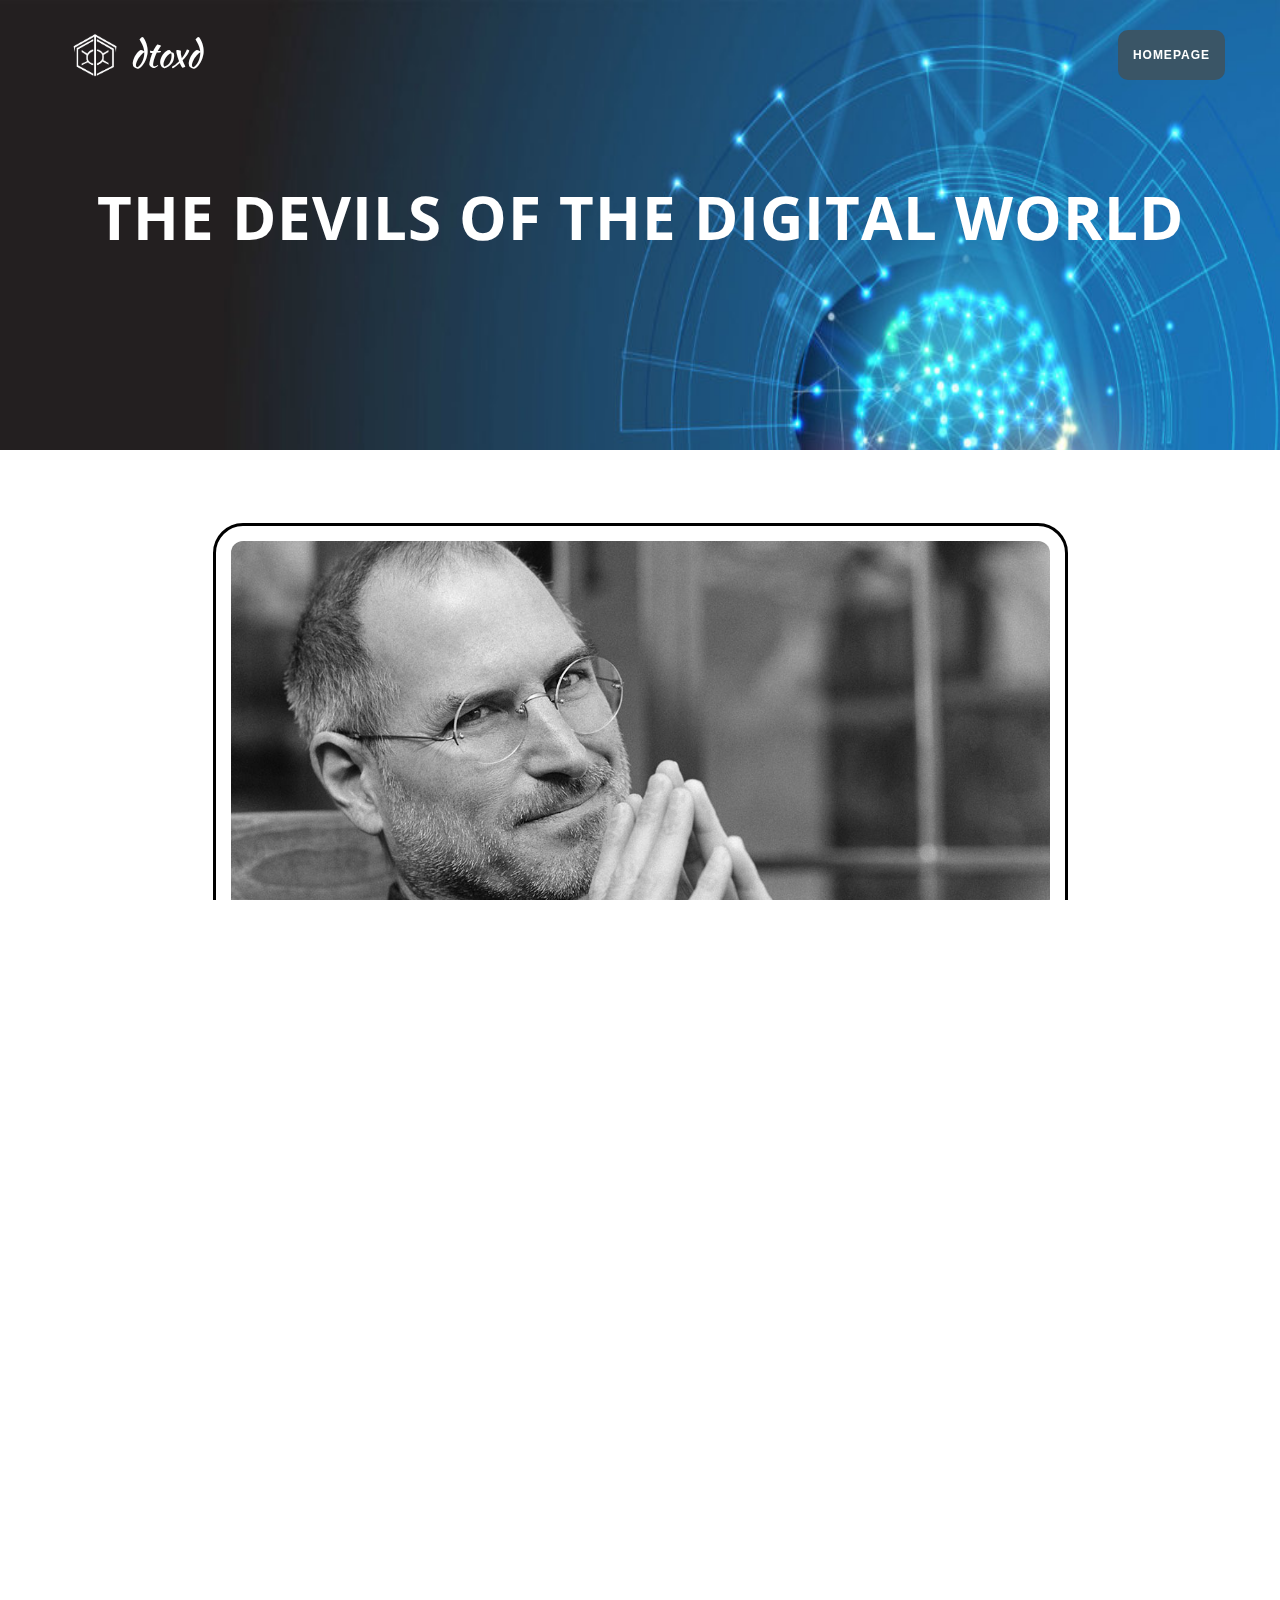
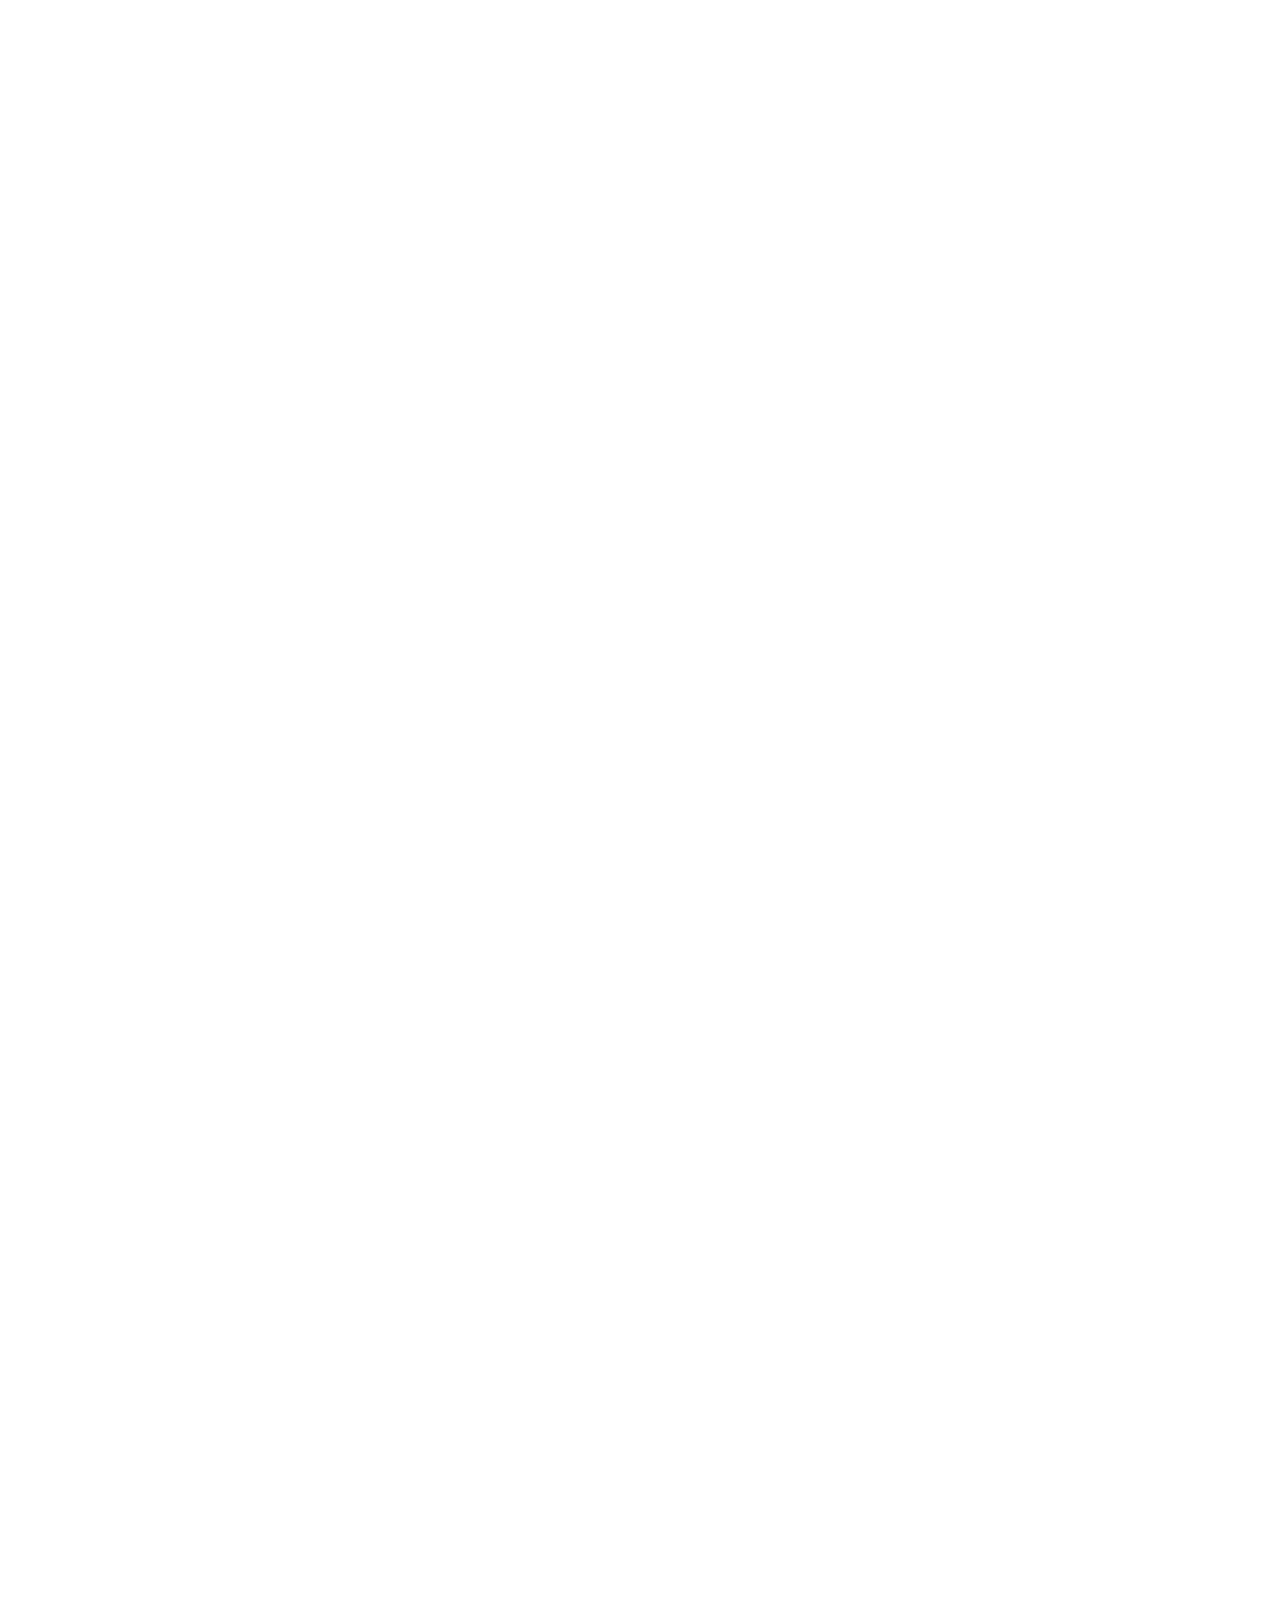
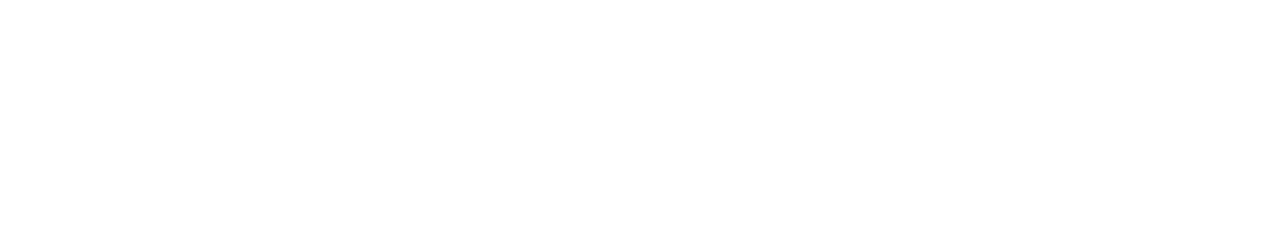
==== blogs/index.html @ 97d2bc85 "Added first blog page." ====
<!DOCTYPE html>
<html lang="en">

<head>

    <meta charset="utf-8">
    <meta http-equiv="X-UA-Compatible" content="IE=edge">
    <meta name="viewport" content="width=device-width, initial-scale=1">
    <meta name="description" content="">
    <meta name="author" content="">
    <title>DTOXD | Blogs</title>

    <!-- Bootstrap Core CSS -->
    <link href="../asset/css/bootstrap.min.css" rel="stylesheet">
   
    <!-- Latest compiled and minified CSS -->
    <link rel="stylesheet" href="https://maxcdn.bootstrapcdn.com/bootstrap/3.3.7/css/bootstrap.min.css">

    <!-- Font Awesome CSS  -->
    <link href="../css/font-awesome.min.css" rel="stylesheet">
    <link href="https://fonts.googleapis.com/css?family=Lobster" rel="stylesheet">
    <link href="https://fonts.googleapis.com/css?family=Lora" rel="stylesheet">

    <!-- Footer CSS -->
    <link rel="stylesheet" href="../css/footer.css">

    <!-- Animate CSS -->
    <link href="../css/animate.css" rel="stylesheet">
    <script type="text/javascript" src="https://cdnjs.cloudflare.com/ajax/libs/wow/1.1.2/wow.min.js"></script>
    <script type="text/javascript">
        new WOW().init();
    </script>

    <!-- Owl-Carousel -->
    <link rel="stylesheet" href="../css/owl.carousel.css">
    <link rel="stylesheet" href="../css/owl.theme.css">
    <link rel="stylesheet" href="../css/owl.transitions.css">

    <!-- Custom CSS -->
    <link href="../css/style.css" rel="stylesheet">
    <link href="../css/responsive.css" rel="stylesheet">

    <!-- Colors CSS -->
    <link rel="stylesheet" type="text/css" href="../css/color/green.css">

    <!-- Custom Fonts -->
    <link href='https://fonts.googleapis.com/css?family=Kaushan+Script' rel='stylesheet' type='text/css'>

    <!-- Modernizer js -->
    <script src="../js/modernizr.custom.js"></script>

    <!-- Material Icons -->
    <link href="https://fonts.googleapis.com/icon?family=Material+Icons" rel="stylesheet">

    <!-- Custom CSS -->
    <link rel="stylesheet" type="text/css" href="css/blogs.css">
</head>

<body class="index">
    <!-- Navigation -->
    <nav class="navbar navbar-default navbar-fixed-top" id="hide-on-vid">
        <div class="container" style="padding-top: 5px; padding-bottom: 5px;">
            <img src ="../images/logo/dtoxd.png" height="50" width="50" align="left"> 
            <!-- Brand and toggle get grouped for better mobile display -->
            <div class="navbar-header page-scroll">
                
                <button type="button" class="navbar-toggle collapsed" data-toggle="collapse" data-target="#bs-example-navbar-collapse-1">
                    <span class="sr-only">Toggle navigation</span>
                    <span class="icon-bar"></span>
                    <span class="icon-bar"></span>
                    <span class="icon-bar"></span>
                </button>
                <a id="product-name" class="navbar-brand page-scroll" href="../index.html" style="font-size: 2.5em; padding-left: 25px">dtoxd</a>
            </div>

            <!-- Collect the nav links, forms, and other content for toggling -->
            <div class="collapse navbar-collapse" id="bs-example-navbar-collapse-1">
                <ul class="nav navbar-nav navbar-right">
                    <li class="hidden">
                        <a href="#page-top"></a>
                    </li>
                    <li>
                        <a class="page-scroll" href="../index.html" style="background-color: #3A5566; border-radius: 10px;"><b>HomePage</b></a>
                    </li>
                    <!-- <li>
                        <a class="page-scroll" href="#stats"><b>Statistics</b></a>
                    </li>
                    <li>
                        <a class="page-scroll" href="#effects"><b>Consequences</b></a>
                    </li>
                    <li>
                        <a class="page-scroll" href="#solution"><b>Solution</b></a>
                    </li>
                    <li>
                        <a class="page-scroll" href="#features"><b>Features</b></a>
                    </li>
                    <li>
                        <a class="page-scroll" href="#blogs"><b>Blogs</b></a>
                    </li>
                    <li>
                        <a class="page-scroll" href="#team"><b>The Team</b></a>
                    </li>
                    <li>
                        <a class="page-scroll" href="#contact"><b>Contact Us</b></a>
                    </li> -->
                </ul>
            </div>
            <!-- /.navbar-collapse -->
        </div>
        <!-- /.container-fluid -->
    </nav>
    <section id="page-top">
        <!-- Carousel -->
        <div id="main-slide" class="carousel slide" data-ride="carousel">

            <!-- Carousel inner -->
            <div class="carousel-inner" id="cr-inner">
                <div class="item active">
                    <img class="img-responsive" id="desk-gif" src="../images/blog1-back.jpg" alt="slider">
                    <img class="img-responsive" id="mob-gif" src="../images/blog1-back.jpg" alt="slider">
                    <div class="slider-content">
                        <div class="col-md-12 text-center">
                            <!-- <h1 class="animated3">Introducing <span><strong>dtoxd</strong></span></h1> -->
                            <p class="wow fadeInDown" style="margin-top: -15vh;"><b id="btitle">The Devils of the digital World</b></p>
                            <!-- <a href="#intro" class="page-scroll btn btn-primary animated1" style="padding:15px "><b>Read More</b></a> -->
                        </div>
                    </div>
                </div>
                <!--/ Carousel item end -->
                <!--/ Carousel item end -->
            </div>
            <!-- Carousel inner end-->

            <!-- Controls -->
        </div>
        <!-- /carousel -->
    </section>
    <section id="blog-content">
        <div class="container">
            <div class="row">
                <div class="col-lg-12 col-md-12 col-sm-12 col-xs-12">
                    <!-- <h1 id="blog-title">The Devils of the digital world</h1> -->
                </div>
                <div class="col-lg-12 col-md-12 col-sm-12 col-xs-12">
                    <div style="height: 8vh;"></div>
                    <p style="text-align: center;"><img id="st-jobs" src="../images/blogs/steven-jobs.jpg" alt="Steve Jobs Image" width="75%" height="40%"><br><a href="https://en.wikipedia.org/wiki/Steve_Jobs" target="_blank"><p style="margin-top: 30px; text-align: center; font-size: 25px; font-weight: bold; text-transform: uppercase; line-height: 1.2;">Steven Paul Jobs<br><span id="dob-dod">(February 24, 1955 – October 5, 2011)</span></p></a><br><br></p>
                    <div style="height: 3vh;"></div>
                    <p id="blog-intro">Steve Jobs said, “The people who are crazy enough to think they can change the world, are
                        the ones who do.” And here you are, in a digital world, possibly unimaginable a few decades
                        ago, probably reading this article on your laptop, a tablet computer or a mobile phone. But
                        there are two sides to every coin, and while the digital world provides several advantages, a
                        major one of them being accessibility of content around the globe, it also has its drawbacks or
                        ‘devils’.
                    </p>
                </div>
                <div class="row">
                    <div class="col-lg-12 col-md-12 col-sm-12 col-xs-12">
                        <div style="height: 7vh;"></div>
                        <div class="col-lg-12 col-md-12 col-sm-12 col-xs-12">
                            <p id="blog-cont" style="font-weight: bold; font-size: 22px;">1. Pornography</p>
                            <p id="blog-cont" style="line-height: 1.7;">Pornography, also known as porn, is the portrayal of sexual matter in the form of
                                photographs, films, sound recordings, etc for the sole purpose of one’s sexual arousal. Today,
                                pornographic material has become very easily accessible, thanks to the internet. Statistics
                                show that 42 million porn websites are currently in existence, which totals around 370
                                million pages of porn, while 28,258 users are watching pornography every second and 1 in
                                every 5 mobile searches is for pornography. What’s worse is the perception of porn around
                                the globe. 90% of teens and 96% of young adults are either encouraging, accepting, or neutral
                                when they talk about porn with their friends, whereas just 55% of adults above 25 years of
                                age believe that porn is wrong.
                                Addiction to pornography has a large number of adverse effects on individuals. In 2014, a
                                Cambridge University study found that pornography triggers brain activity in sex addicts in
                                the same way drugs trigger drug addicts. Viewers may find themselves to be compulsive,
                                distressed, or both. The study also found that younger the age of viewing, more were the
                                long-term effects on the individual’s brain. Pornography also encourages self-gratification
                                and may cause erectile dysfunction in men. It is known to encourage social isolation, hampers
                                goal setting skills and may even destroy an individual’s values, if addicted.
                            </p>
                        <div style="height: 7vh;"></div>
                        </div>
                        <div class="col-lg-12 col-md-12 col-sm-12 col-xs-12">
                            <p id="blog-cont" style="font-weight: bold; font-size: 22px;">2. Cyberbullying</p>
                                <p id="blog-cont" style="line-height: 1.7;">Cyberbullying is a form of harassment that takes place using electronic means. It can occur on social media, forums, or gaming where people can view, participate in, or share content. Cyberbullying includes sending, posting, or sharing negative, harmful, false, or mean content about someone else. It can also include sharing personal or private information about someone, in order to cause embarrassment or humiliation. Some cyberbullying crosses the line and turns into criminal behaviour. Popular forms of cyberbullying may include cyber-flashing, which consists of sending obscene pictures to strangers via AirDrop (on iOS devices) and Bluetooth (on Android devices) and online exhibitionism, wherein one exposes one’s private parts for amusement, satisfaction or to shock the victim.
                                Cyberbullying has been found to be the most prevalent in India, with 37% parents stating that their child has experienced it in some form, followed by Brazil, United States and South Africa. According to statistics, 42% of people who use Instagram have been subjected to online harassment, making it the most popular social media platform for cyberbullying. Harassment includes, in decreasing order of popularity, offensive name calling, spreading false rumours, receiving explicit images that were not asked for, constant need to know where someone is/what they are doing (other than a parent) and physical threats.  
                                Victims of cyberbullying are found to have lower self-esteem, suicidal tendencies, and a variety of emotional responses, including being scared, frustrated, angry, and depressed, especially teenagers, in whom it is most prevalent. Cyberbullying is an intense form of psychological abuse, whose victims are more than twice as likely to suffer from mental disorders compared to traditional bullying, as there is no escape from it as compared to traditional bullying, and also because social media allows bullies to disconnect from the impact they may be having on others. One of the most damaging effects is that a victim begins to avoid friends and activities, which often fulfils the intention of the bully. Most of the time cyberbullying goes unnoticed as the younger generation hides their bullying from anyone that can help to prevent the bullying from occurring and from getting worse. The youth slowly change their behaviour and become more withdrawn and quieter, but this may go unnoticed since the change is subtle. If preventive measures are not taken against cyberbullying, younger children in addition to teenagers will feel lonely and depressed along with having significant changes in their eating and sleeping patterns as well as loss of interest in their normal activities, which will affect their growth and development into adulthood.
                            </p>
                            <div style="height: 7vh;"></div>
                        </div>
                        <div class="col-lg-12 col-md-12 col-sm-12 col-xs-12">
                            <p id="blog-cont" style="font-weight: bold; font-size: 22px;">3. Graphic violence</p>
                            <p id="blog-cont" style="line-height: 1.7;">
                                The depiction of violence in a vivid, brutal and realistic manner in visual media is known as graphic violence, where the term ‘graphic’ is used as a synonym to the word ‘explicit’. Exposure to graphic violence online is increasing as the days go by due to films, video games and other visual content that is made easily available, as well as promoted and circulated. Commonly included depictions may include murder, assault with a deadly weapon, accidents which result in death or severe injury, suicide, and torture.
A study published in the journal Developmental Psychology, found that, out of 153 males, those who watched the most violent programmes as children were more likely 15 years later “to have pushed, grabbed, or shoved their spouses, to have responded to an insult by shoving a person” or to have been “to have been convicted of a crime” during the previous year. Girls who watched the most violent television were also more likely to commit similar acts as young women. These effects persisted after controlling for other risk factors for aggression, such as parental aggression and intellectual ability.
Graphic violence arouses strong emotions, ranging from excitement to revulsion and even terror, depending on the mindset of the viewer and the method in which it is presented. Many believe that exposure to graphic violence leads to desensitization to committing acts of violence in person. Effects on children include reduced sensitivity toward others, being more fearful, and behaving more aggressively. In a recent study, adolescents who had high exposure to violence in online media, besides behaving more aggressively, also showed reduced levels of cognitive brain function, meaning that the parts of the brains involved in thinking, learning, reasoning, and emotional control were less active than in adolescents who had lower exposure to violence. Children and adolescents, who form a major part of the online viewing audience, are also especially vulnerable because they typically do not have the broad world view or self-soothing skills necessary to cope with the distress induced by witnessing violence and cruelty. Children also tend to exhibit long term effects into adulthood, with highly aggressive children more likely to become violent criminals. 
 
As the impact of the issues mentioned above is gradually being made well known to the world, a number of laws, and strategies such as censorship, have been suggested in order to minimize the effects of the evils mentioned above, in various countries. If adopted correctly, one step at a time, by every individual, one can hope to witness these ‘devils’ being banished from our digital world in the future. After all, Steve Jobs once said, “The people who are crazy enough to think they can change the world, are the ones who do.”
                            </p>
                            <div style="height: 7vh;"></div>
                        </div>
                    </div>
                </div>
            </div>
        </div>
        
    </section>


    <!-- jQuery Version 2.1.1 -->
    <script src="../js/jquery-2.1.1.min.js"></script>

    <!-- Bootstrap Core JavaScript -->
    <script src="../asset/js/bootstrap.min.js"></script>

    <!-- Plugin JavaScript -->
    <script src="../js/jquery.easing.1.3.js"></script>
    <script src="../js/classie.js"></script>
    <script src="../js/count-to.js"></script>
    <script src="../js/jquery.appear.js"></script>
    <script src="../js/cbpAnimatedHeader.js"></script>
    <script src="../js/owl.carousel.min.js"></script>
    <script src="../js/jquery.fitvids.js"></script>
    <!-- <script src="js/styleswitcher.js"></script> -->

    <!-- Contact Form JavaScript -->
    <script src="../js/jqBootstrapValidation.js"></script>
    <script src="../js/contact_me.js"></script>

    <!-- Custom Theme JavaScript -->
    <script src="../js/script.js"></script>
    <script src="../js/header.js"></script>
</body>
</html>
---- css/footer.css ----
#myFooter {
    background-color: #182c39;
    color: white;
}

#map-container {
    width: 100%;
    margin-top: 30px;
    margin-bottom: 10px;
}

#myFooter .row {
    margin: 0 85px;
}

#myFooter .footer-copyright {
    background-color: #10222e;
    padding-top: 3px;
    padding-bottom: 3px;
    text-align: center;
}

#myFooter .footer-copyright p {
    margin: 10px;
    color: #ccc;
}

#myFooter .container {
    width: auto;
}

#myFooter ul {
    list-style-type: none;
    padding-left: 0;
    line-height: 1.7;
}

#myFooter h5 {
    font-size: 18px;
    color: white;
    font-weight: bold;
    margin-top: 30px;
}

#myFooter a {
    color: #d2d1d1;
    text-decoration: none;
}

#myFooter a:hover,
#myFooter a:focus {
    text-decoration: none;
    color: white;
}

#myFooter .social-networks {
    /*text-align: center;*/
    padding-top: 30px;
    padding-bottom: 38px;
}

#myFooter .fa {
    font-size: 30px;
    margin-right: 15px;
    margin-left: 20px;
    background-color: white;
    color: #182c39;
    border-radius: 51%;
    padding: 10px;
    height: 50px;
    width: 50px;
    text-align: center;
    line-height: 31px;
    text-decoration: none;
    transition: color 0.2s;
}

#myFooter .fa-facebook:hover {
    color: #2b55ff;
}

#myFooter .fa-facebook:focus {
    color: #2b55ff;
}

#myFooter .fa-google-plus:hover {
    color: red;
}

#myFooter .fa-google-plus:focus {
    color: red;
}

#myFooter .fa-twitter:hover {
    color: #00aced;
}

#myFooter .fa-twitter:focus {
    color: #00aced;
}

@media screen and (max-width: 767px) {
    #myFooter {
        text-align: center;
    }
    #myFooter .row {
        margin: 0;
    }
}



/* CSS used for positioning the footers at the bottom of the page. */
/* You can remove this. */

html{
    height: 100%;
}

body{
    display: flex;
    display: -webkit-flex;
    flex-direction: column;
    -webkit-flex-direction: column;
    height: 100%;
}

.content{
   flex: 1 0 auto;
   -webkit-flex: 1 0 auto;
   min-height: 200px;
}

#myFooter{
   flex: 0 0 auto;
   -webkit-flex: 0 0 auto;
}
---- css/style.css ----
@import url(https://fonts.googleapis.com/css?family=Satisfy);
@import url(https://fonts.googleapis.com/css?family=Open+Sans:400,300,700,600,400italic);
@import url(https://fonts.googleapis.com/css?family=Oswald:300,400,700);

body {
    overflow-x: hidden;
    font-family: 'Open Sans', sans-serif;
}



#gmap_canvas {
	height: 100%;
}

.video-overlay-close {
	margin-top: 60px;
}

@media only screen and (max-width: 766px), screen and (max-width: 770px) {
	#gmap_canvas {
		height: 100%;
	}

	.video-overlay-close {
		margin-top: 160px
	}
}

@media only screen and (max-width: 640px) {
	.video-overlay-close {
		margin-top: 40px;
	}
}

p {
    font-size: 13px;
    line-height: 21px;
}

@-webkit-viewport {
    width: device-width;
}

@-moz-viewport {
    width: device-width;
}

@-ms-viewport {
    width: device-width;
}

@-o-viewport {
    width: device-width;
}

@viewport {
    width: device-width;
}



a,
a:hover,
a:focus,
a:active,
a.active {
    outline: 0;
}

h1,
h2,
h3,
h4,
h5,
h6 {
    text-transform: uppercase;
    //font-weight: 700;
}

ul {
    margin: 0;
    padding: 0;
}
li {
    list-style: none;
}

.white-text {
    color: #fff !important;
}

.section-title h3{
    color: #666;
    //font-style: italic;
    font-size: 28px;
    font-family: 'Oswald', sans-serif;
    text-transform: none;
}

.section-title p {
    padding-bottom: 60px;
    color: #999;
    font-size: 18px;
    //font-style: italic;
    font-weight: 300;
}





.btn-primary {
    text-transform: uppercase;
    font-weight: 300;
    color: #fff;
    -webkit-border-radius:3px;
    -moz-border-radius:3px;
    -o-border-radius:3px;
    border-radius:3px;
    -webkit-transition: all 0.3s;
    -moz-transition: all 0.3s;
    -o-transition: all 0.3s;
    transition: all 0.3s;
}

.btn-primary:hover,
.btn-primary:focus,
.btn-primary:active,
.btn-primary.active,
.open .dropdown-toggle.btn-primary {
    color: #fff;
    background-color: #3cabf2 !important;
}



/*------------------------------------------------*/
/* Start Top Navbar Section                           */
/*------------------------------------------------*/

.navbar-default {
    border-color: transparent;
    background-color: #222;
}

.navbar-default .navbar-brand {
    font-family: "Kaushan Script","Helvetica Neue",Helvetica,Arial,cursive;
}

.navbar-default .navbar-collapse {
    border-color: rgba(255,255,255,.02);
}

.navbar-default .navbar-toggle .icon-bar {
    background-color: #fff;
}


.navbar-default .nav li a {
    text-transform: uppercase;
    font-family: Montserrat,"Helvetica Neue",Helvetica,Arial,sans-serif;
    font-weight: 400;
    letter-spacing: 1px;
    color: #fff;
    font-size: 12px;
}


.navbar-default .navbar-nav>.active>a {
    border-radius: 0;
    color: #fff;
}

.navbar-default .navbar-nav>.active>a:hover,
.navbar-default .navbar-nav>.active>a:focus {
    color: #fff;
}

@media(min-width:768px) {
    .navbar-default {
        padding: 25px 0;
        border: 0;
        background-color: transparent;
        -webkit-transition: padding .3s;
        -moz-transition: padding .3s;
        -o-transition: padding .3s;
        transition: padding .3s;
    }

    .navbar-default .navbar-brand {
        font-size: 2em;
        -webkit-transition: all .3s;
        -moz-transition: all .3s;
        -o-transition: all .3s;
        transition: all .3s;
    }

    .navbar-default .navbar-nav>.active>a {
        border-radius: 3px;
        -webkit-border-radius: 3px;
        -moz-border-radius: 3px;
        -o-border-radius: 3px;
    }

    .navbar-default.navbar-shrink {
        padding: 10px 0;
        background-color: #222;
    }

    .navbar-default.navbar-shrink .navbar-brand {
        font-size: 1.5em;
    }

}






/*--------------------------------------------------*/
/* Start Side Nav Section
/*--------------------------------------------------*/


.menu-wrap a {
	color: #fff;
    font-weight: 300;
    font-family: 'Oswald', sans-serif;
}

.menu-wrap .logo {
    font-family: "Kaushan Script","Helvetica Neue",Helvetica,Arial,cursive;
    font-size: 35px;
}



/* Menu Button */
.menu-button {
	position: fixed;
	z-index: 1000;
	margin: 1em;
	padding: 0;
	width: 2.5em;
	height: 2.25em;
	border: none;
	text-indent: 2.5em;
	font-size: 1.5em;
	color: transparent;
}

.menu-button::before {
	position: absolute;
	top: 0.5em;
	right: 0.5em;
	bottom: 0.5em;
	left: 0.5em;
	background: linear-gradient(#373a47 20%, transparent 20%, transparent 40%, #373a47 40%, #373a47 60%, transparent 60%, transparent 80%, #373a47 80%);
	content: '';
}


@media (max-width : 479px) {
    .menu-button {
        width: 1.5em;
        height: 1.5em;
    }

    .menu-button::before {
        position: absolute;
        top: 0.5em;
        right: 0.5em;
        bottom: 0.5em;
        left: 0.5em;
        background: linear-gradient(#373a47 20%, transparent 20%, transparent 40%, #373a47 40%, #373a47 60%, transparent 60%, transparent 80%, #373a47 80%);
        content: '';
    }

    .menu-wrap a {
        padding: 5px !important;
    }
}

@media (max-width : 767px) {
    .menu-button {
        width: 2em;
        height: 2em;
    }

    .menu-button::before {
        position: absolute;
        top: 0.5em;
        right: 0.5em;
        bottom: 0.5em;
        left: 0.5em;
        background: linear-gradient(#373a47 20%, transparent 20%, transparent 40%, #373a47 40%, #373a47 60%, transparent 60%, transparent 80%, #373a47 80%);
        content: '';
    }
}



.menu-button:hover {
	opacity: 0.6;
}

/* Close Button */
.close-button {
	width: 1em;
	height: 1em;
	position: absolute;
	right: 1em;
	top: 1em;
	overflow: hidden;
	text-indent: 1em;
	font-size: 0.75em;
	border: none;
	background: transparent;
	color: transparent;
}

.close-button::before,
.close-button::after {
	content: '';
	position: absolute;
	width: 3px;
	height: 100%;
	top: 0;
	left: 50%;
	background: #bdc3c7;
}

.close-button::before {
	-webkit-transform: rotate(45deg);
	-moz-transform: rotate(45deg);
	-o-transform: rotate(45deg);
	transform: rotate(45deg);
}

.close-button::after {
	-webkit-transform: rotate(-45deg);
	-moz-transform: rotate(-45deg);
	-o-transform: rotate(-45deg);
	transform: rotate(-45deg);
}

/* Menu */
.menu-wrap {
	position: absolute;
	z-index: 1001;
	width: 300px;
	height: 100%;
	background: #111;
	padding: 2.5em 1.5em 0;
	font-size: 1.15em;

	-webkit-transform: translate3d(-320px,0,0);
	-moz-transform: translate3d(-320px,0,0);
	-o-transform: translate3d(-320px,0,0);
	transform: translate3d(-320px,0,0);

	-webkit-transition: -webkit-transform 0.4s;
	-moz-transition: -webkit-transform 0.4s;
	-o-transition: -webkit-transform 0.4s;
	transition: transform 0.4s;

	-webkit-transition-timing-function: cubic-bezier(0.7,0,0.3,1);
	-moz-transition-timing-function: cubic-bezier(0.7,0,0.3,1);
	-o-transition-timing-function: cubic-bezier(0.7,0,0.3,1);
	transition-timing-function: cubic-bezier(0.7,0,0.3,1);
}

.menu,
.icon-list {
	height: 100%;
}

.icon-list {
	-webkit-transform: translate3d(0,100%,0);
	-moz-transform: translate3d(0,100%,0);
	-o-transform: translate3d(0,100%,0);
	transform: translate3d(0,100%,0);
}

.icon-list a {
	display: block;
	padding: 0.8em;

	-webkit-transform: translate3d(0,500px,0);
	-moz-transform: translate3d(0,500px,0);
	-o-transform: translate3d(0,500px,0);
	transform: translate3d(0,500px,0);
}

.icon-list,
.icon-list a {
	-webkit-transition: -webkit-transform 0s 0.4s;
	-moz-transition: -webkit-transform 0s 0.4s;
	-o-transition: -webkit-transform 0s 0.4s;
	transition: transform 0s 0.4s;

	-webkit-transition-timing-function: cubic-bezier(0.7,0,0.3,1);
	-moz-transition-timing-function: cubic-bezier(0.7,0,0.3,1);
	-o-transition-timing-function: cubic-bezier(0.7,0,0.3,1);
	transition-timing-function: cubic-bezier(0.7,0,0.3,1);
}

.icon-list a:nth-child(2) {
	-webkit-transform: translate3d(0,1000px,0);
	-moz-transform: translate3d(0,1000px,0);
	-o-transform: translate3d(0,1000px,0);
	transform: translate3d(0,1000px,0);
}

.icon-list a:nth-child(3) {
	-webkit-transform: translate3d(0,1500px,0);
	-moz-transform: translate3d(0,1500px,0);
	-o-transform: translate3d(0,1500px,0);
	transform: translate3d(0,1500px,0);
}

.icon-list a:nth-child(4) {
	-webkit-transform: translate3d(0,2000px,0);
	-moz-transform: translate3d(0,2000px,0);
	-o-transform: translate3d(0,2000px,0);
	transform: translate3d(0,2000px,0);
}

.icon-list a:nth-child(5) {
	-webkit-transform: translate3d(0,2500px,0);
	-moz-transform: translate3d(0,2500px,0);
	-o-transform: translate3d(0,2500px,0);
	transform: translate3d(0,2500px,0);
}

.icon-list a:nth-child(6) {
	-webkit-transform: translate3d(0,3000px,0);
	-moz-transform: translate3d(0,3000px,0);
	-o-transform: translate3d(0,3000px,0);
	transform: translate3d(0,3000px,0);
}

.icon-list a span {
	margin-left: 10px;
	font-weight: 500;
}

/* Shown menu */
.show-menu .menu-wrap {
    position: fixed;
	-webkit-transform: translate3d(0,0,0);
	-moz-transform: translate3d(0,0,0);
	-o-transform: translate3d(0,0,0);
	transform: translate3d(0,0,0);

	-webkit-transition: -webkit-transform 0.8s;
	-moz-transition: -webkit-transform 0.8s;
	-o-transition: -webkit-transform 0.8s;
	transition: transform 0.8s;

	-webkit-transition-timing-function: cubic-bezier(0.7,0,0.3,1);
	-moz-transition-timing-function: cubic-bezier(0.7,0,0.3,1);
	-o-transition-timing-function: cubic-bezier(0.7,0,0.3,1);
	transition-timing-function: cubic-bezier(0.7,0,0.3,1);
}

.show-menu .icon-list,
.show-menu .icon-list a {
	-webkit-transform: translate3d(0,0,0);
	-moz-transform: translate3d(0,0,0);
	-o-transform: translate3d(0,0,0);
	transform: translate3d(0,0,0);

	-webkit-transition: -webkit-transform 0.8s;
	-moz-transition: -webkit-transform 0.8s;
	-o-transition: -webkit-transform 0.8s;
	transition: transform 0.8s;

	-webkit-transition-timing-function: cubic-bezier(0.7,0,0.3,1);
	-moz-transition-timing-function: cubic-bezier(0.7,0,0.3,1);
	-o-transition-timing-function: cubic-bezier(0.7,0,0.3,1);
	transition-timing-function: cubic-bezier(0.7,0,0.3,1);
}

.show-menu .icon-list a {
	-webkit-transition-duration: 0.9s;
	-moz-transition-duration: 0.9s;
	-o-transition-duration: 0.9s;
	transition-duration: 0.9s;
}





/*==================================================
     Slideshow
 ================================================== */

/*-- Main slide --*/

#main-slide .item {
    height: 100vh;
}

#main-slide .item img{
	width: 100%;
	height: 100vh;
}

#main-slide .item .slider-content {
  z-index: 0;
  opacity: 0;
  -webkit-transition: opacity 500ms;
  -moz-transition: opacity 500ms;
  -o-transition: opacity 500ms;
  transition: opacity 500ms;
}
#main-slide .item.active .slider-content {
  z-index: 0;
  opacity: 1;
  -webkit-transition: opacity 100ms;
  -moz-transition: opacity 100ms;
  -o-transition: opacity 100ms;
  transition: opacity 100ms;
}

#main-slide .slider-content{
	top: 45%;
	margin-top: -70px;
	left: 0;
	padding: 0;
	text-align: center;
	position: absolute;
	width: 100%;
	height: 100%;
	color: #fff;
}

#main-slide .carousel-indicators {
	bottom: 30px;
}

.carousel-indicators li{
	width: 14px !important;
	height: 14px !important;
	border: 2px solid #fff !important;
	margin: 1px !important;
}


#main-slide .carousel-control.left,
#main-slide .carousel-control.right {
	opacity: 1;
	filter: alpha(opacity=100);
	background-image: none;
	background-repeat: no-repeat;
	text-shadow: none;
}

#main-slide .carousel-control.left span {
	padding: 15px;
}

#main-slide .carousel-control.right span {
	padding: 15px;
}

#main-slide .carousel-control .fa-angle-left,
#main-slide .carousel-control .fa-angle-right{
	position: absolute;
	top: 40%;
	z-index: 5;
	display: inline-block;
}

#main-slide .carousel-control .fa-angle-left{
	left: 0;
}

#main-slide .carousel-control .fa-angle-right{
	right: 0;
}

#main-slide .carousel-control i{
	background: rgba(0,0,0,.7);
	color: #fff;
	line-height: 36px;
	font-size: 32px;
	padding: 15px 20px;
	-moz-transition: all 500ms ease;
	-webkit-transition: all 500ms ease;
	-ms-transition: all 500ms ease;
	-o-transition: all 500ms ease;
	transition: all 500ms ease;
}


#main-slide .slider-content h1{
	font-size: 50px;
    font-weight: 700;
    line-height: 50px;
    letter-spacing: 5px;
    margin-bottom: 55px;
    color: #fff;
    font-family: 'Oswald', sans-serif;
}


#main-slide .slider-content h2.white, #main-slide .slider-content h3.white {
    color: #fff;
}

#main-slide .slider-content p{
	font-size: 30px;
    font-weight: 300;
    line-height: 35px;
    letter-spacing: 1px;
    margin-bottom: 55px;
    color: #fff;
}

.slider.btn{
	padding: 10px 40px;
	font-size: 20px;
	border-radius: 2px;
	-webkit-border-radius: 2px;
	-moz-border-radius: 2px;
	-o-border-radius: 2px;
	text-transform: uppercase;
	line-height: 28px;
    font-weight: 300;
	border: 0;
	-moz-transition: all 300ms ease;
	-webkit-transition: all 300ms ease;
	-ms-transition: all 300ms ease;
	-o-transition: all 300ms ease;
	transition: all 300ms ease;
}

#main-slide .btn-primary:hover {
	background: transparent;
	border: 1px solid #fff;
}

.slider.btn.btn-default{
	margin-left: 4px;
	background: #ECECEC
}

.slider.btn.btn-default:hover{
	background: #000;
	color: #fff;
}

.slider-content-left {
	position: relative;
	margin: 0 0 0 40px;
}

.slider-content-right{
	position: relative;
}

/*-- Animation --*/
.carousel .item.active .animated1 {
	-webkit-animation: lightSpeedIn 1s ease-in 800ms both;
	animation: lightSpeedIn 1s ease-in 800ms both;
}

.carousel .item.active .animated2 {
	-webkit-animation: bounceIn 1s ease-in 800ms both;
	animation: bounceIn 1s ease-in 800ms both;
}

.carousel .item.active .animated3 {
	-webkit-animation: flipInX 2s ease-in-out 800ms both;
	animation: flipInX 2s ease-in-out 800ms both;
}


@media (min-width : 992px) {

    #main-slide .slider-content h1{
		font-size: 68px;
	}
}


@media (min-width : 768px) and (max-width: 991px) {

    #main-slide .slider-content h1{
		font-size: 35px;
        margin-bottom: 10px;
        margin-top: 0;
	}
	#main-slide .slider-content p{
		font-size: 20px;
		margin-top: 0;
        line-height: 25px;
	}

	.slider.btn{
		padding: 5px 25px;
		margin-top: 5px;
		font-size: 16px;
	}

    #main-slide .item {
        height: 550px;
    }

}


@media (max-width : 767px) {

    #main-slide .slider-content h1{
		font-size: 28px;
		line-height: normal;
		margin-bottom: 0;
	}
	#main-slide .slider-content p{
		font-size: 14px;
		margin-top: 5px;
	}
	.slider.btn{
		padding: 0 15px;
		margin-top: 0;
		font-size: 12px;
	}
	#main-slide .carousel-indicators{
		display: block;
	}

    #main-slide .item .slider-content{
		margin-top: 10vh;
		display: block;
	}

    #main-slide .item {
        height: 400px;
    }

}


@media (max-width : 479px) {

    #main-slide .item .slider-content{
		margin-top: 25vh;
		display: block;
	}

    #main-slide .item {
        height: 180px;
    }

}



/*------------------------------------------------------ */
/* Start Feature Section                              */
/*------------------------------------------------------ */


.services-section {
    padding-top: 80px;
    padding-bottom: 20px;
}
.feature-section {
    padding-top: 100px;
}

.feature, .feature-2, .feature-3 {
    padding-bottom: 80px;
}

.feature, .feature-3 {
    text-align: center;
}
.feature h4,
.feature-3 h4 {
    font-size: 15px;
    color: #666;
    font-weight: 300;
    font-family: 'Oswald', sans-serif;
}

.feature-2 h4{
    font-size: 15px;
    color: #666;
    padding-bottom: 10px;
    font-weight: 300;
    font-family: 'Oswald', sans-serif;
}

.feature p,
.feature-2 p,
.feature-3 p {
    color: #444;
    font-size: 13px;
    line-height: 20px;
    font-weight: 300;
}

.feature i,
.feature-3 i {
    font-size:2.5em;
    width: 80px;
    height: 80px;
   padding:25px;
    margin-bottom: 10px;
   position: relative;
}

.feature i {
    color:#fff;
	box-shadow: 0 0 0 30px transparent;
	-webkit-transform: translate3d(2, 2, 2);
	-moz-transform: translate3d(2, 2, 2);
	-o-transform: translate3d(2, 2, 2);
	transform: translate3d(2, 2, 2);
	-webkit-transition: box-shadow .6s ease-in-out;
	-moz-transition: box-shadow .6s ease-in-out;
	-o-transition: box-shadow .6s ease-in-out;
	transition: box-shadow .6s ease-in-out;
}
.no-touch .feature:hover i,
	.no-touch .feature:active i,
	.no-touch .feature:focus i {

		-webkit-transition: box-shadow .4s ease-in-out;
		-moz-transition: box-shadow .4s ease-in-out;
		-o-transition: box-shadow .4s ease-in-out;
		transition: box-shadow .4s ease-in-out;
}

.feature-3 i {
    transition: all 0.3s;
    -webkit-transition: all 0.3s;
    -moz-transition: all 0.3s;
    -o-transition: all 0.3s;
}

.feature-3:hover .border {
    margin: 0 35%;
}

.feature-2 i {
   font-size:2.5em;
    color: #fff;
    width: 70px;
    height: 70px;
   padding:20px;
   position: relative;

}

.feature-2 .media-body {
    margin-left: 25px !important;
}

.feature-2 .border {
    margin-top: 20px;
    margin-left: 49.999%;
    margin-right: 49.999%;
	border-color: #fff;
}

.feature-2:hover .border {
    margin-left: 0%;
    margin-right: 0%;
}






/*------------------------------------------*/
/* Start Portfolio Section
/*------------------------------------------*/

.portfolio-section-1 {
    padding-top: 80px;
    padding-bottom: 120px;
    background: #f7f7f7;
}

.portfolio-section-2 {
    padding-top: 80px;
    padding-bottom: 120px;
    //background: #f7f7f7;
}

.portfolio-section-3 {
    padding-top: 80px;
    padding-bottom: 120px;
    background: #111;
}



#portfolio-list {
    list-style: none;
    margin: 0;
    padding: 0;
    display: block;
}

.portfolio-section-2 #portfolio-list li {
    margin-left: -2px;
}
#portfolio-list li {
    position: relative;
    overflow: hidden;
    display: inline-block;
    width: 50%;
    margin-left: -4px;
    margin-bottom: -5px;
    padding: 0;
    text-align: center;
    -webkit-transition: all 0.5s;
    -moz-transition: all 0.5s;
    -ms-transition: all 0.5s;
    -o-transition: all 0.5s;
    transition: all 0.5s;
}
@media only screen
and (max-width : 550px) {

     #portfolio-list li {
      width: 100%;
  }
}

@media only screen
and (max-width : 767px)
and (min-width : 551px){

     #portfolio-list li {
      width: 49.9%;
  }
}

@media (min-width: 768px) {
  #portfolio-list li {
      width: 33.3%;
  }
}

@media only screen and (min-width : 601px) and (max-width : 800px) {
    #portfolio-list li {
      width: 50%;
    }
}


@media only screen and (min-width : 801px) and (max-width : 991px) {
    #portfolio-list li {
        width: 50%;
    }
}


.portfolio-item {
   width: 100%;
   height: 100%;
   position: relative;
   text-align: center;
   cursor: default;
    transition: all 0.3s;
    -webkit-transition: all 0.3s;
}

.portfolio-item img {
    -webkit-transform: scaleY(1);
   -moz-transform: scaleY(1);
   -o-transform: scaleY(1);
   -ms-transform: scaleY(1);
   transform: scaleY(1);
   -webkit-transition: all 0.7s ease-in-out;
   -moz-transition: all 0.7s ease-in-out;
   -o-transition: all 0.7s ease-in-out;
   -ms-transition: all 0.7s ease-in-out;
   transition: all 0.7s ease-in-out;
}

.portfolio-item:hover img {
    -webkit-transform: scale(1,5);
   -moz-transform: scale(1.5);
   -o-transform: scale(1.5);
   -ms-transform: scale(1.5);
   transform: scale(1.5);

}

.portfolio-caption {

   width: 100%;
   height: 100%;
   position: absolute;
   overflow: hidden;
   top: 0;
   left: 0;
    opacity: 0;
    filter: Alpha(Opacity=0);
    transition: all 0.3s;
    -webkit-transition: all 0.3s;
}

.portfolio-item:hover .portfolio-caption {
    opacity: 1;
    filter: Alpha(Opacity=100);
}


.portfolio-caption h4 {
    display: inline-table;
   text-transform: uppercase;
   color: #777;
    font-weight: 400;
   text-align: center;
   position: relative;
   font-size: 18px;
   padding: 10px;
   background: #fff;
   //margin: 20px 0 0 0;
    position: relative;
    top: 14%;
    font-family: 'Oswald', sans-serif;
}

.portfolio-caption a i {
    width: 60px;
    height: 60px;
    padding: 20px;
    font-size: 25px;
    border-radius: 100%;
    -webkit-border-radius: 100%;
    -moz-border-radius: 100%;
    -o-border-radius: 100%;
    background: #fff;
    position: absolute;
    top: 60%;
    //left: 40%;
}

.portfolio-caption a.link-1 i {
    left: 30%;
}

.portfolio-caption a.link-2 i {
    left: 50%;
}


/*---------------------------------------------------------*/
/* Start About Us Section                                  */
/*---------------------------------------------------------*/

.about-us-section-1 {
    padding-top: 80px;
    padding-bottom: 60px;
}

.about-us-section-2 {
    padding-top: 80px;
    padding-bottom: 100px;
    background: url(../images/parallax/bg-01.jpg);
    background-attachment: fixed;
    background-size: cover;

}

.welcome-section {
    padding-bottom: 40px;
}

.welcome-section img {
    width: 100%;
    -webkit-border-radius: 2px;
    -moz-border-radius: 2px;
    -o-border-radius: 2px;
    border-radius: 2px;
}

.border {
    border-top: 1px solid #999;
    border-bottom: 1px solid #999;
    margin: 0 45%;
    -webkit-transition: all 0.3s;
    -moz-transition: all 0.3s;
    -o-transition: all 0.3s;
    transition: all 0.3s;
}

.welcome-section h4 {
    padding-top: 20px;
    color: #777;
}

.welcome-section p {
    padding-top: 20px;
    color: #999;
}

.welcome-section:hover .border {
    margin: 0 40%;
}

.about-us-section-2 .carousel {
    margin-top: 8px;
}

.project-image .carousel img {
    width: 100%;
    height: auto;
}

.about-text p {
    color: #999;
    text-align: justify;
}
.about-text ul {
    margin-top: 30px;
    font-size: 13px;
}
.about-text li {
    margin-bottom: 10px;
    color: #999;
}
.about-text li i {
    padding-right: 10px;
}

.about-slide img {
    width: 100%;
}



/*----------------------------------------------------------*/
/* Start Fun Facts Counter Section
/*----------------------------------------------------------*/

.fun-facts {
    background: url(../images/parallax/bg-02.jpg);
    background-attachment: fixed;
    background-size: cover;
    padding-top: 120px;
    padding-bottom: 80px;
}

.counter-item {
    position:relative;
    text-align:center;
    margin-bottom: 40px;
    background: rgba(0, 0, 0, 0.5);
    padding: 40px;
}

.counter-item h5 {
  text-align:center;
  margin-bottom:0px;
  color:#fff;
}

.counter-item i {
  font-size:40px;
}


.timer {
  font-size: 48px;
  font-weight: 800;
  text-transform: uppercase;
  text-align:center;
  line-height:80px;
    font-family: 'Oswald', sans-serif;
}



/*-------------------------------------------------*/
/* Start Latest News Section                       */
/*-------------------------------------------------*/


.latest-news-section {
    padding-top: 80px;
    padding-bottom: 60px;
}

.latest-post {
    padding-bottom: 20px;
}

.latest-post h4 {
    padding-top: 20px;
    padding-bottom: 5px;
}

.latest-post .post-details .date {
    position: absolute;
    top: 0;
    left: 10%;
    color: #fff;
    padding: 10px;
    font-size: 14px;
    text-align: center;
    opacity: 1;
    -webkit-transition: all 0.5s;
    -moz-transition: all 0.5s;
    -o-transition: all 0.5s;
    transition: all 0.5s;
}
.latest-post .post-details .date strong {
    font-size: 16px;
}

.latest-post .post-details li {
    display: inline;
    font-size: 13px;
    color: #999;
    padding-right: 10px;
}

.latest-post .post-details li i {
    padding-right: 5px;
}

.latest-post p {
    padding-bottom: 15px;
    color: #999;
    font-weight: 300;
}

.latest-post .btn-primary {
    border-radius: 2px;
    -webkit-border-radius: 2px;
    -moz-border-radius: 2px;
    -o-border-radius: 2px;
    font-weight: 300;
}

.latest-post .btn-primary:hover {
    background: none;
    color: #666;
    border: 1px solid #888;
    box-shadow: none;
}

.latest-post:hover .date {
    opacity: 1;
    -webkit-animation: bounceIn;
    -moz-animation: bounceIn;
    -o-animation: bounceIn;
    animation: bounceIn;
    -webkit-animation-duration: 0.7s;
    -moz-animation-duration: 0.7s;
    -o-animation-duration: 0.7s;
    animation-duration: 0.7s;
}



/*************** Testimonials ***************/

.testimonial-section {
    background: Url(../images/parallax/testimonial-bg.jpg) no-repeat;
    background-attachment: fixed;
    background-size: cover;
    background-position: center;
    padding-top: 120px;
    padding-bottom: 120px;
    color: #fff;
	text-align: center;
	position: relative;
}

.testimonials .testimonial-content img {
    width: 150px;
    height: auto;
    margin-bottom: 40px;
}



.testimonials .testimonial-content p {
	font-size: 20px;
	line-height: 30px;
	//font-style: italic;
	font-weight: 400;
    margin-bottom: 40px;
	color: #fff;
}

.testimonials .testimonial-content {
	position: relative;
}

.testimonials .testimonial-author {
	margin-bottom: 40px;
}

.testimonials .testimonial-author .author {
    font-family: "Kaushan Script","Helvetica Neue",Helvetica,Arial,cursive;
    font-size: 18px;
    padding-bottom: 5px;
}
.testimonials .testimonial-author .designation {
    color: #d3d3d3;
}

.touch-slider .owl-controls.clickable .owl-buttons div:hover {
	//background-color: #00afd1;
}

.touch-carousel .owl-controls.clickable .owl-buttons div:hover {
	//background-color: #00afd1;
}

.testimonials-carousel .owl-controls.clickable .owl-buttons div{
    background: none;
    font-size: 40px;
}

.testimonials-carousel .owl-controls.clickable .owl-buttons .owl-next {
    position: absolute;
    right: 0;
    top: 50%;
    z-index: 1000;
}

.testimonials-carousel .owl-controls.clickable .owl-buttons .owl-prev {
    position: absolute;
    left: 0;
    top: 50%;
    z-index: 1000;
}

.owl-theme .owl-controls .owl-page.active{
    padding: 2px;
    -webkit-border-radius: 3px;
    -moz-border-radius: 3px;
    -o-border-radius: 3px;
    border-radius: 3px;
}
.owl-theme .owl-controls .owl-page.active span {
    background: #fff;
}



/*--------------------------------------------------*/
/* Start Clients Section                            */
/*--------------------------------------------------*/


#partner {
    padding-top: 80px;
    padding-bottom: 50px;
    text-align: center !important;
}

.clients .owl-buttons {
    padding-top: 50px;
}

.owl-theme .owl-controls .owl-buttons div {
	opacity: 1;
	filter: Alpha(Opacity=100);
}





/*-------------------------------------------------*/
/* Start Contact Section                           */
/*-------------------------------------------------*/

.contact {
    background: url(../images/parallax/contact-bg.jpg);
    background-size: cover;
    background-position: center;
    background-attachment: fixed;
    background-repeat: no-repeat;
    padding-top: 80px;
    //padding-bottom: 100px;
}

.contact .btn-primary {
    padding: 20px;
    font-size: 16px;
}

.contact .btn-primary:hover {
    background: transparent;
}

.contact .section-title h3{
    color: #fff;
}

.contact .section-heading {
    color: #fff;
}

.contact .form-group {
    margin-bottom: 25px;
}

.contact .form-group input,
.contact .form-group textarea {
    padding: 20px;
}

.contact .form-group input.form-control {
    height: auto;
}

.contact .form-group textarea.form-control {
    height: 236px;
}

.contact::-webkit-input-placeholder {
    text-transform: uppercase;
    font-family: Montserrat,"Helvetica Neue",Helvetica,Arial,sans-serif;
    font-weight: 700;
    color: #bbb;
}

.contact:-moz-placeholder {
    text-transform: uppercase;
    font-family: Montserrat,"Helvetica Neue",Helvetica,Arial,sans-serif;
    font-weight: 700;
    color: #bbb;
}

.contact::-moz-placeholder {
    text-transform: uppercase;
    font-family: Montserrat,"Helvetica Neue",Helvetica,Arial,sans-serif;
    font-weight: 700;
    color: #bbb;
}

.contact:-ms-input-placeholder {
    text-transform: uppercase;
    font-family: Montserrat,"Helvetica Neue",Helvetica,Arial,sans-serif;
    font-weight: 700;
    color: #bbb;
}

.contact .text-danger {
    color: #e74c3c;
}

.contact button {
    font-weight: 400;
    margin-top: 30px;
}


.footer-contact-info {
    color: #fff;
    padding: 20px 30px;
    margin-top: 80px;
    -webkit-border-radius: 3px;
    -moz-border-radius: 3px;
    -o-border-radius: 3px;
    border-radius: 3px;
}

.footer-contact-info ul {
    padding-bottom: 10px;
}

.footer-contact-info h4 {
    padding-bottom: 10px;
}

.footer-contact-info li strong {
    font-weight: 600;
}

/*-------------------------------------------------------*/
/* Start Footer Section                                  */
/*-------------------------------------------------------*/

footer.style-1 {
    margin-top: 100px;
    padding: 25px 0;
    background: rgba(0, 0, 0, 0.8);
}

footer.style-1 .copyright {
    text-transform: uppercase;
    text-transform: none;
    color: #999;
}

footer.style-1 .footer-social li {
    display: inline;
    padding: 0 10px;
}

footer.style-1 .footer-social li a {
    padding: 8px;
    color: #fff;
    -webkit-border-radius: 2px;
    -moz-border-radius: 2px;
    -o-border-radius: 2px;
    border-radius: 2px;

}

footer.style-1 .footer-social li i {
    font-size: 15px;
    width: 20px;
    height: 20px;
}

footer.style-1 .footer-social li:hover a {
    background: #fff;
    color: #666;
}

footer.style-1 .footer-link li {
    display: inline;
    padding-left: 10px;
    font-size: 13px;
}


.btn:focus,
.btn:active,
.btn.active,
.btn:active:focus {
    outline: 0;
}

/**** Start Modal Section ****/

.section-modal .modal-content {
    padding: 100px 0 !important;
    min-height: 100%;
    border: 0 !important;
    border-radius: 0;
    background-clip: border-box;
    -webkit-box-shadow: none !important;
    -moz-box-shadow: none !important;
    box-shadow: none !important;
    color: #888;
    font-weight: 300;
}



.section-modal .close-modal {
    position: absolute;
    top: 25px;
    right: 25px;
    width: 75px;
    height: 75px;
    background-color: transparent;
    cursor: pointer;
}

.section-modal .close-modal:hover {
    opacity: .3;
}

.section-modal .close-modal .lr {
    z-index: 1051;
    width: 1px;
    height: 75px;
    margin-left: 35px;
    background-color: #222;
    -webkit-transform: rotate(45deg);
    -ms-transform: rotate(45deg);
    transform: rotate(45deg);
}

.section-modal .close-modal .lr .rl {
    z-index: 1052;
    width: 1px;
    height: 75px;
    background-color: #222;
    -webkit-transform: rotate(90deg);
    -ms-transform: rotate(90deg);
    transform: rotate(90deg);
}







/*---------------------------------------------------------------*/
/* Start Call To Action
/*---------------------------------------------------------------*/


.call-to-action {
    background: url(../images/parallax/call-to.jpg);
    background-attachment: fixed;
    background-size: cover;
    background-position: 50% 90%;
    color: #fff;
    text-align: center;
    padding: 80px 0;
}

.call-to-action h1 {
    font-weight: 300;
    line-height: 50px;
    padding-bottom: 40px;
    font-size: 30px;
}

.call-to-action h1 strong {
    font-weight: 600;

}

.call-to-action .btn-primary {
    padding: 20px;
    font-size: 16px;
}

.call-to-action .btn-primary:hover {
    background: transparent;
}


/*-----------------------------------------*/
/* Start Team Section
/*-----------------------------------------*/


.team-member-section {
    padding-top: 80px;
    padding-bottom: 100px;
}



#team-section  .our-team {
    padding-top: 20px;
}

#team-section .team-member img{
    width: 99%;
    height: auto;
    text-align: center;
}

.team-member .team-details {
    position: absolute;
    top: 0;
    width: 99%;
    height: 100%;
    color: #fff;
    padding: 0 2px;
    opacity: 0;
    text-align: center;
    -webkit-transition: all 0.3s;
    -moz-transition: all 0.3s;
    -o-transition: all 0.3s;
    transition: all 0.3s;
}

.team-member:hover .team-details {
    opacity: 1;
    -webkit-animation: bounceIn;
    animation: bounceIn;
    animation-duration: 1s;
    -webkit-animation-duration: 1s;
}

.team-member .team-details h4 {
    padding-top: 30%;
    font-size: 22px;
    font-family: 'Oswald', sans-serif;
}

.team-member .team-details li {
    display: inline-block;
    padding-top: 20px;
}

.team-member .team-details li a {
    padding: 8px 12px;
    background: #fff;
    border: 1px solid #fff;
    color: #666;
    font-size: 16px;
}

.team-member .team-details li:hover a {
    background: transparent;
    border: 1px solid #ddd;
    color: #fff;
}

.owl-controls {
    margin-top: 35px !important;
}



/*-----------------------------------------*/
/* Start Progress Bar Section
/*-----------------------------------------*/


/* progress bar */

.skill {
    padding-bottom: 5px;
}

.skill p {
  margin-bottom:7px;

}

.progress {
  background: #fff;
  overflow: visible;
  height: 30px;
  margin-bottom: 10px;
  background-color: #f9f9f9;
  border-radius: 0px;
  -webkit-box-shadow: none;
  box-shadow: none;
}

.progress-bar {
  float: left;
  height: 100%;
  font-size: 12px;
  color: #ffffff;
  text-align: center;
  -webkit-box-shadow: none;
  box-shadow: none;
  -webkit-transition: width 0.6s ease;
  transition: width 0.6s ease;
  position:relative;
}

 .progress-bar-span {
 opacity:1;
 position:absolute;
 top:-5px;
 background:#ACB2B8;
 padding:10px 15px;
 color:#FFF;
 border-radius: 0px;
 right:0px;
    -webkit-transition: all .5s ease-in-out;
  -moz-transition: all .5s ease-in-out;
  -o-transition: all .5s ease-in-out;
  -ms-transition: all .5s ease-in-out;
  transition: all .5s ease-in-out;
 }

.skill:hover .progress-bar-span {
  opacity:1;
    -webkit-transition: all .5s ease-in-out;
  -moz-transition: all .5s ease-in-out;
  -o-transition: all .5s ease-in-out;
  -ms-transition: all .5s ease-in-out;
  transition: all .5s ease-in-out;
}



/*-----------------------------------------------*/
/* Start Pricing Table
/*-----------------------------------------------*/


.pricing-section {
    padding: 80px 0;
    background: url(../images/parallax/pricing-bg.jpg);
    background-attachment: fixed;
    background-size: cover;
    background-position: 50% 50%;
}

.pricing-section .section-title h3 {
    color: #fff;
}

.pricing-table {
    text-align: center;
    background: #fff;
}



.plan-name {
	padding: 15px 0;
}

.plan-name h3 {
	font-weight: 300;
	color: #fff;
}

.plan-price {
	padding: 25px 0;
}

.plan-price .price-value {
	font-size: 38px;
	line-height: 40px;
	font-weight: 600;
	color: #444;
}

.plan-price .price-value span {
	font-size: 18px;
	font-weight: 300;
	line-height: 18px;
}

.plan-price .interval {
	line-height: 14px;
}

.plan-list li {
	padding: 13px;
	font-size: 14px;
	border-bottom: 1px solid #eee;
}

.plan-list li:first-child {
	border-top: 1px solid #eee;
}

.plan-signup {
	padding: 25px 0;
}

.plan-signup a {
	text-transform: uppercase;
    color: #fff;
}


.pricing .owl-buttons {
    padding-top: 30px;
}

.pricing .owl-buttons div {
    color: #fff !important;
}


iframe {
	border: 0;
}



/**** Start Color Switcher ****/


.colors-switcher {
    width:100px;
    padding:20px 18px 14px 20px;
    position:fixed;
    z-index:1993;
    top:90px;
    right:0;
    background-color:#fff;
    border-radius:2px 0 0 2px;
    border:1px solid rgba(0,0,0,.1);
    -webkit-transition:all .4s ease-in-out;
    -moz-transition:all .4s ease-in-out;
    -ms-transition:all .4s ease-in-out;
    -o-transition:all .4s ease-in-out;
    transition:all .4s ease-in-out;
}
.colors-switcher > p {
    font-size: 11px;
    line-height: 0;
}
.colors-switcher #show-panel {
    position:absolute;
    left:-38px;
    top:15px;
    width:38px;
    height:38px;
    z-index:1992;
    display:block;
    background-color:#fff;
    border-radius:2px 0 0 2px;
    border:1px solid rgba(0,0,0,.1);
    border-right:none;
    cursor: pointer;
}
.colors-switcher #show-panel i {
    color: #3D3D3D;
    font-size: 20px;
    line-height: 38px;
    margin-left: 15px;
}
.colors-switcher .colors-list {
    margin:0;
    padding:0;
}
.colors-switcher .colors-list li {
    float:left;
    display:block;
    margin-bottom:2px;
    margin-right:6px;
}
.colors-switcher .colors-list li a {
    display:inline-block;
    width:24px;
    height:24px;
    border-radius:2px;
    transition:all 0.2s linear;
    -moz-transition:all 0.2s linear;
    -webkit-transition:all 0.2s linear;
    -o-transition:all 0.2s linear;
    cursor: pointer;
}
.colors-switcher .colors-list li a:hover {
    box-shadow:inset 0 0 6px rgba(0,0,0,.4);
}
.colors-switcher .colors-list a.light-red {
    background-color:#FF432E;
}
.colors-switcher .colors-list a.blue{
    background-color:#28ABE3;
}
.colors-switcher .colors-list a.light-blue {
    background-color:#69D2E7;
}
.colors-switcher .colors-list a.green {
    background-color:#5BB12F;
}
.colors-switcher .colors-list a.light-green {
    background-color:#BCCF02;
}
.colors-switcher .colors-list a.yellow {
    background-color:#FED136;
}



/******* Style Loader *******/


#loader {
	position: fixed;
	top: 0;
	left: 0;
	width: 100%;
	height: 100%;
	background: #fff;
	z-index: 9999999999;
}

.spinner {
	position: absolute;
	width: 40px;
	height: 40px;
	top: 50%;
	left: 50%;
	margin-left: -40px;
	margin-top: -40px;
	-webkit-animation: rotatee 2.0s infinite linear;
	animation: rotatee 2.0s infinite linear;
}

.dot1, .dot2 {
	width: 60%;
	height: 60%;
	display: inline-block;
	position: absolute;
	top: 0;
	border-radius: 100%;
	-webkit-border-radius: 100%;
	-moz-border-radius: 100%;
	-o-border-radius: 100%;
	-webkit-animation: bouncee 2.0s infinite ease-in-out;
	animation: bouncee 2.0s infinite ease-in-out;
}

.dot2 {
	top: auto;
	bottom: 0px;
	-webkit-animation-delay: -1.0s;
	animation-delay: -1.0s;
}

@-webkit-keyframes rotatee { 100% { -webkit-transform: rotate(360deg) }}
@keyframes rotatee {
	100% {
		transform: rotate(360deg);
        -webkit-transform: rotate(360deg);
    }
}

@-webkit-keyframes bouncee {
	0%, 100% { -webkit-transform: scale(0.0) }
	50% { -webkit-transform: scale(1.0) }
}

@keyframes bouncee {
	0%, 100% {
		transform: scale(0.0);
        -webkit-transform: scale(0.0);
    } 50% {
        transform: scale(1.0);
        -webkit-transform: scale(1.0);
      }
}


@media only screen and (max-width: 640px) {
	#mob-gif {
		width: 100%;
		height: 100vh;
	}
}
---- css/responsive.css ----
@media only screen
and (max-width : 320px) {


    .header .intro-text h1 {
        font-size: 30px;
        line-height: 40px;
        margin-bottom: 25px;
    }

    .header .intro-text p {
        font-size: 18px;
        line-height: 25px;
        margin-bottom: 25px;
    }

    .header .intro-text .btn-primary {
        padding: 10px 15px;
        font-size: 13px;
    }

    .call-to-action h1 {
        font-size: 30px;
        line-height: 40px;
    }

    .call-to-action .btn-primary {
        padding: 15px;
        font-size: 13px;
    }

    .about-text p {
        margin-top: 20px;
    }

    .skill-shortcode {
        margin-bottom: 30px;
    }

    .footer-link ul {
        float: left !important;
        margin-top: 30px;
    }

    .footer-social {
        margin-top: 30px;
    }


}


@media only screen
and (min-width : 321px)
and (max-width : 480px) {


    .header .intro-text h1 {
        font-size: 30px;
        line-height: 40px;
        margin-bottom: 25px;
    }

    .header .intro-text p {
        font-size: 18px;
        line-height: 25px;
        margin-bottom: 25px;
    }

    .header .intro-text .btn-primary {
        padding: 10px 15px;
        font-size: 13px;
    }

    .call-to-action h1 {
        font-size: 30px;
        line-height: 40px;
    }

    .call-to-action .btn-primary {
        padding: 15px;
        font-size: 13px;
    }

    .about-text p {
        margin-top: 20px;
    }

    .skill-shortcode {
        margin-bottom: 30px;
    }

    .footer-link ul {
        float: left !important;
        margin-top: 30px;
    }

    .footer-social {
        margin-top: 30px;
    }


}

@media only screen
and (min-width : 481px)
and (max-width : 600px) {


    .header .intro-text h1 {
        font-size: 35px;
        line-height: 45px;
        margin-bottom: 25px;
    }

    .header .intro-text p {
        font-size: 20px;
        line-height: 25px;
        margin-bottom: 25px;
    }

    .header .intro-text .btn-primary {
        padding: 10px 15px;
        font-size: 13px;
    }

    .call-to-action h1 {
        font-size: 35px;
        line-height: 45px;
    }

    .call-to-action .btn-primary {
        padding: 18px;
        font-size: 15px;
    }

    .about-text p {
        margin-top: 20px;
    }

    .skill-shortcode {
        margin-bottom: 30px;
    }

    .footer-link ul {
        float: left !important;
        margin-top: 30px;
    }

    .footer-social {
        margin-top: 30px;
    }


}


@media only screen
and (min-width : 601px)
and (max-width : 800px) {


    .header .intro-text h1 {
        font-size: 40px;
        line-height: 45px;
        margin-bottom: 25px;
    }

    .header .intro-text p {
        font-size: 22px;
        line-height: 25px;
        margin-bottom: 25px;
    }

    .header .intro-text .btn-primary {
        padding: 10px 15px;
        font-size: 13px;
    }

    .call-to-action h1 {
        font-size: 40px;
        line-height: 45px;
    }

    .call-to-action .btn-primary {
        padding: 18px;
        font-size: 15px;
    }

    .about-text p {
        margin-top: 20px;
    }

    .skill-shortcode {
        margin-bottom: 30px;
    }

    .footer-link ul {
        float: left !important;
        margin-top: 30px;
    }

    .footer-social {
        margin-top: 30px;
    }

}

@media only screen
and (min-width : 801px)
and (max-width : 991px) {


    .header .intro-text h1 {
        font-size: 45px;
        line-height: 50px;
        margin-bottom: 30px;
    }

    .header .intro-text p {
        font-size: 25px;
        line-height: 30px;
        margin-bottom: 30px;
    }

    .header .intro-text .btn-primary {
        padding: 15px 20px;
        font-size: 16px;
    }


}


@media only screen
and (min-width : 992px)
and (max-width : 1100px) {

}
---- css/color/green.css ----
.text-primary {
    color: #3A5566;
}

a {
    color: #3A5566;
}

a:hover,
a:focus,
a:active,
a.active {
    color: #ea321e;
    text-decoration: none;
}

.btn-primary {
    border-color: #3A5566;
    background-color: #3A5566;
}

.btn-primary:hover,
.btn-primary:focus,
.btn-primary:active,
.btn-primary.active,
.open .dropdown-toggle.btn-primary {
    border-color: #ea321e;
}

.btn-primary.disabled,
.btn-primary[disabled],
fieldset[disabled] .btn-primary,
.btn-primary.disabled:hover,
.btn-primary[disabled]:hover,
fieldset[disabled] .btn-primary:hover,
.btn-primary.disabled:focus,
.btn-primary[disabled]:focus,
fieldset[disabled] .btn-primary:focus,
.btn-primary.disabled:active,
.btn-primary[disabled]:active,
fieldset[disabled] .btn-primary:active,
.btn-primary.disabled.active,
.btn-primary[disabled].active,
fieldset[disabled] .btn-primary.active {
    border-color: #3A5566;
    background-color: #3A5566;
}

.btn-primary .badge {
    color: #3A5566;
}

.btn-xl {
    border-color: #3A5566;
    background-color: #3A5566;
}

.btn-xl:hover,
.btn-xl:focus,
.btn-xl:active,
.btn-xl.active,
.open .dropdown-toggle.btn-xl {
    border-color: #ea321e;
    background-color: #ea321e;
}

.btn-xl.disabled,
.btn-xl[disabled],
fieldset[disabled] .btn-xl,
.btn-xl.disabled:hover,
.btn-xl[disabled]:hover,
fieldset[disabled] .btn-xl:hover,
.btn-xl.disabled:focus,
.btn-xl[disabled]:focus,
fieldset[disabled] .btn-xl:focus,
.btn-xl.disabled:active,
.btn-xl[disabled]:active,
fieldset[disabled] .btn-xl:active,
.btn-xl.disabled.active,
.btn-xl[disabled].active,
fieldset[disabled] .btn-xl.active {
    border-color: #3A5566;
    background-color: #3A5566;
}

.btn-xl .badge {
    color: #3A5566;
    background-color: #fff;
}


.navbar-default .navbar-brand {
    color: #fff;
}

.navbar-default .navbar-brand:hover,
.navbar-default .navbar-brand:focus,
.navbar-default .navbar-brand:active,
.navbar-default .navbar-brand.active {
    color: #3A5566;
}

.navbar-default .navbar-toggle {
    border-color: #3A5566;
    background-color: #3A5566;
}

.navbar-default .nav li a:hover,
.navbar-default .nav li a:focus {
    outline: 0;
    color: #3A5566;
}

.navbar-default .navbar-toggle:hover,
.navbar-default .navbar-toggle:focus {
    background-color: #3A5566;
}

.navbar-default .navbar-nav > .active > a {
    background-color: #3A5566;
}

.navbar-default .navbar-nav > .active > a:hover,
.navbar-default .navbar-nav > .active > a:focus {
    background-color: #3A5566;
}

.menu-wrap a:hover,
.menu-wrap a:focus {
    color: #3A5566;
}

.menu-wrap .logo {
    color: #3A5566;
}

.menu-button {
    background: #3A5566;
}

.header .intro-text h1 span {
    color: #3A5566;
}

.main-title strong {
    color: #3A5566;
}

.feature i {
    background: #3A5566;
}

.no-touch .feature:hover i,
.no-touch .feature:active i,
.no-touch .feature:focus i {

    -webkit-box-shadow: 0 0 0 0 #3A5566;

    box-shadow: 0 0 0 0 #3A5566;
}

.feature-2 i {
    background: #3A5566;
    border: 1px solid #3A5566;
}

.feature-2:hover i {
    background: transparent;
    color: #3A5566;
}

.feature-2:hover .border {
    border-color: #3A5566;
}

.feature-3 i {
    color: #3A5566;
    border: 1px solid #3A5566;
}

.feature-3:hover i {
    background: #3A5566;
    color: #fff;
}

.feature-3:hover .border {
    border-color: #3A5566;
}

.portfolio-caption a i {
    color: #3A5566;
}

.portfolio-item:hover .portfolio-caption {
    background-color: #3A5566;
}

.welcome-section:hover .border {
    border-color: #3A5566;
}

.welcome-section:hover h4 {
    color: #3A5566;
}

.about-text li i {
    color: #3A5566;
}

.about-us-section-2 .carousel-indicators li,
.project-image .carousel-indicators li {
    border: 2px solid #3A5566 !important;
}

.about-us-section-2 .carousel-indicators .active,
.project-image .carousel-indicators .active {
    background-color: #3A5566;
}

.owl-theme .owl-controls .owl-buttons div {
    background: #3A5566;
}

#team-section .nav-tabs.nav-justified {
    background: #3A5566;
}

.team-member .team-details {
    background-color: #3A5566;
}

.counter-item i {
    color: #3A5566;
}

.timer {
    color: #3A5566;
}

.latest-post h4 {
    color: #3A5566;
}

.latest-post .post-details li i {
    color: #3A5566;
}

.testimonials .testimonial-content img {
    border: 3px solid #3A5566;
    height: 25em;
    width: auto;
}

.testimonials .testimonial-author .author {
    color: #3A5566;
}

.testimonials-carousel .owl-controls.clickable .owl-buttons div {
    color: #3A5566;
}

.owl-theme .owl-controls .owl-page.active {
    background-color: #3A5566;
}

.contact .form-control:focus {
    border-color: #3A5566;
    -webkit-box-shadow: none;
    box-shadow: none;
}

footer.style-1 .footer-social li a {
    background: #3A5566;
}

.call-to-action h1 strong {
    color: #3A5566;
}

.team-details li a {
    background: #3A5566;
}

.progress-bar {
    background: #3A5566;
}


.pricing-tables .pricing-table.highlight-plan .plan-name {
    background: #3A5566;
}

.pricing-tables .pricing-table.highlight-plan .plan-signup {
    background: #3A5566;
}

.footer-contact-info {
    background: #3A5566;
}

footer.style-1 {
    border-top: 2px solid #3A5566;
}

#main-slide .slider-content h1 strong {
    color: #3A5566;
}

.latest-post .post-details .date {
    background: #3A5566;
}

.custom-tab .nav-tabs.nav-justified {
    background: #3A5566;
}

.plan-name {
    background: #3A5566;
}

.plan-signup {
    background: #3A5566;
}

.dot1,
.dot2 {
    background-color: #3A5566;
}


/***** Video ****/
.video-play-button {
    position: absolute;
    z-index: 10;
    top: 50%;
    left: 50%;
    -webkit-transform: translateX(-50%) translateY(-50%);
    transform: translateX(-50%) translateY(-50%);
    -webkit-box-sizing: content-box;
    box-sizing: content-box;
    display: block;
    width: 32px;
    height: 44px;
    /* background: #fa183d; */
    border-radius: 50%;
    padding: 18px 20px 18px 28px;
}

.video-play-button:before {
    content: "";
    position: absolute;
    z-index: 0;
    left: 50%;
    top: 50%;
    -webkit-transform: translateX(-50%) translateY(-50%);
    transform: translateX(-50%) translateY(-50%);
    display: block;
    width: 80px;
    height: 80px;
    background: #3A5566;
    border-radius: 50%;
    -webkit-animation: pulse-border 1500ms ease-out infinite;
    animation: pulse-border 1500ms ease-out infinite;
}

.video-play-button:after {
    content: "";
    position: absolute;
    z-index: 1;
    left: 50%;
    top: 50%;
    -webkit-transform: translateX(-50%) translateY(-50%);
    transform: translateX(-50%) translateY(-50%);
    display: block;
    width: 80px;
    height: 80px;
    background: #3A5566;
    border-radius: 50%;
    -webkit-transition: all 200ms;
    transition: all 200ms;
}

.video-play-button:hover:after {
    background-color: #3A556f;
}

.video-play-button img {
    position: relative;
    z-index: 3;
    max-width: 100%;
    width: auto;
    height: auto;
}

.video-play-button span {
    display: block;
    position: relative;
    z-index: 3;
    width: 0;
    height: 0;
    border-left: 32px solid #fff;
    border-top: 22px solid transparent;
    border-bottom: 22px solid transparent;
}

@-webkit-keyframes pulse-border {
    0% {
        -webkit-transform: translateX(-50%) translateY(-50%) translateZ(0) scale(1);
        transform: translateX(-50%) translateY(-50%) translateZ(0) scale(1);
        opacity: 1;
    }

    100% {
        -webkit-transform: translateX(-50%) translateY(-50%) translateZ(0) scale(1.5);
        transform: translateX(-50%) translateY(-50%) translateZ(0) scale(1.5);
        opacity: 0;
    }
}

@keyframes pulse-border {
    0% {
        -webkit-transform: translateX(-50%) translateY(-50%) translateZ(0) scale(1);
        transform: translateX(-50%) translateY(-50%) translateZ(0) scale(1);
        opacity: 1;
    }

    100% {
        -webkit-transform: translateX(-50%) translateY(-50%) translateZ(0) scale(1.5);
        transform: translateX(-50%) translateY(-50%) translateZ(0) scale(1.5);
        opacity: 0;
    }
}

.video-overlay {
    position: fixed;
    z-index: -1;
    top: 0;
    bottom: 0;
    left: 0;
    right: 0;
    background: rgb(0, 0, 0, 0.80);
    opacity: 0;
    -webkit-transition: all ease 500ms;
    transition: all ease 500ms;
}

.video-overlay.open {
    position: fixed;
    z-index: 1000;
    opacity: 1;
}

.video-overlay-close {
    position: absolute;
    z-index: 1000;
    top: 15px;
    right: 20px;
    font-size: 36px;
    line-height: 1;
    font-weight: 400;
    color: #fff;
    text-decoration: none;
    cursor: pointer;
    -webkit-transition: all 200ms;
    transition: all 200ms;
}

.video-overlay-close:hover {
    color: #3A5566;
}

.video-overlay iframe {
    position: absolute;
    top: 50%;
    left: 50%;
    -webkit-transform: translateX(-50%) translateY(-50%);
    transform: translateX(-50%) translateY(-50%);
    /* width: 90%; */
    /* height: auto; */
    -webkit-box-shadow: 0 0 15px rgba(0, 0, 0, 0.75);
    box-shadow: 0 0 15px rgba(0, 0, 0, 0.75);
}
---- blogs/css/blogs.css ----
body, html {
	overflow-x: hidden;
}

#cr-inner {
	height: 50vh;
}

#btitle {
	text-transform: uppercase;
	font-size: 60px;
}

#blog-title {
	text-align: center;
	font-size: 50px;
}

#st-jobs {
	padding: 15px;
	border: 3px solid black;
	border-radius: 30px;
}

#blog-intro {
	font-family: 'Lobster', cursive;
	font-size: 30px;
	line-height: 1.5;
	text-align: center;
}

#blog-cont {
	font-family: 'Lora', serif;
	line-height: 1.5;
	font-size: 18px;
}

#dob-dod {
	font-size: 18px;
}

@media only screen and (max-width: 640px) {
	#cr-inner {
		height: 50vh;
	}
	
	#btitle {
		text-transform: uppercase;
		font-size: 30px;
	}
	
	#mob-gif {
		width: 400%;
	}

	#blog-intro {
		font-family: 'Lobster', cursive;
		font-size: 20px;
		line-height: 1.5;
		text-align: center;
	}

	#st-jobs {
		width: 100%;
		padding: 0;
		border: none;
		border-radius: 0;
	}

	#blog-cont {
		font-family: 'Lora', serif;
		line-height: 1.5;
		font-size: 15px;
	}

	#dob-dod {
		font-size: 13px;
	}
}

@media only screen and (max-width: 1024px) {
	#btitle {
		text-transform: uppercase;
		font-size: 60px;
		line-height: 1.2;
	}
}
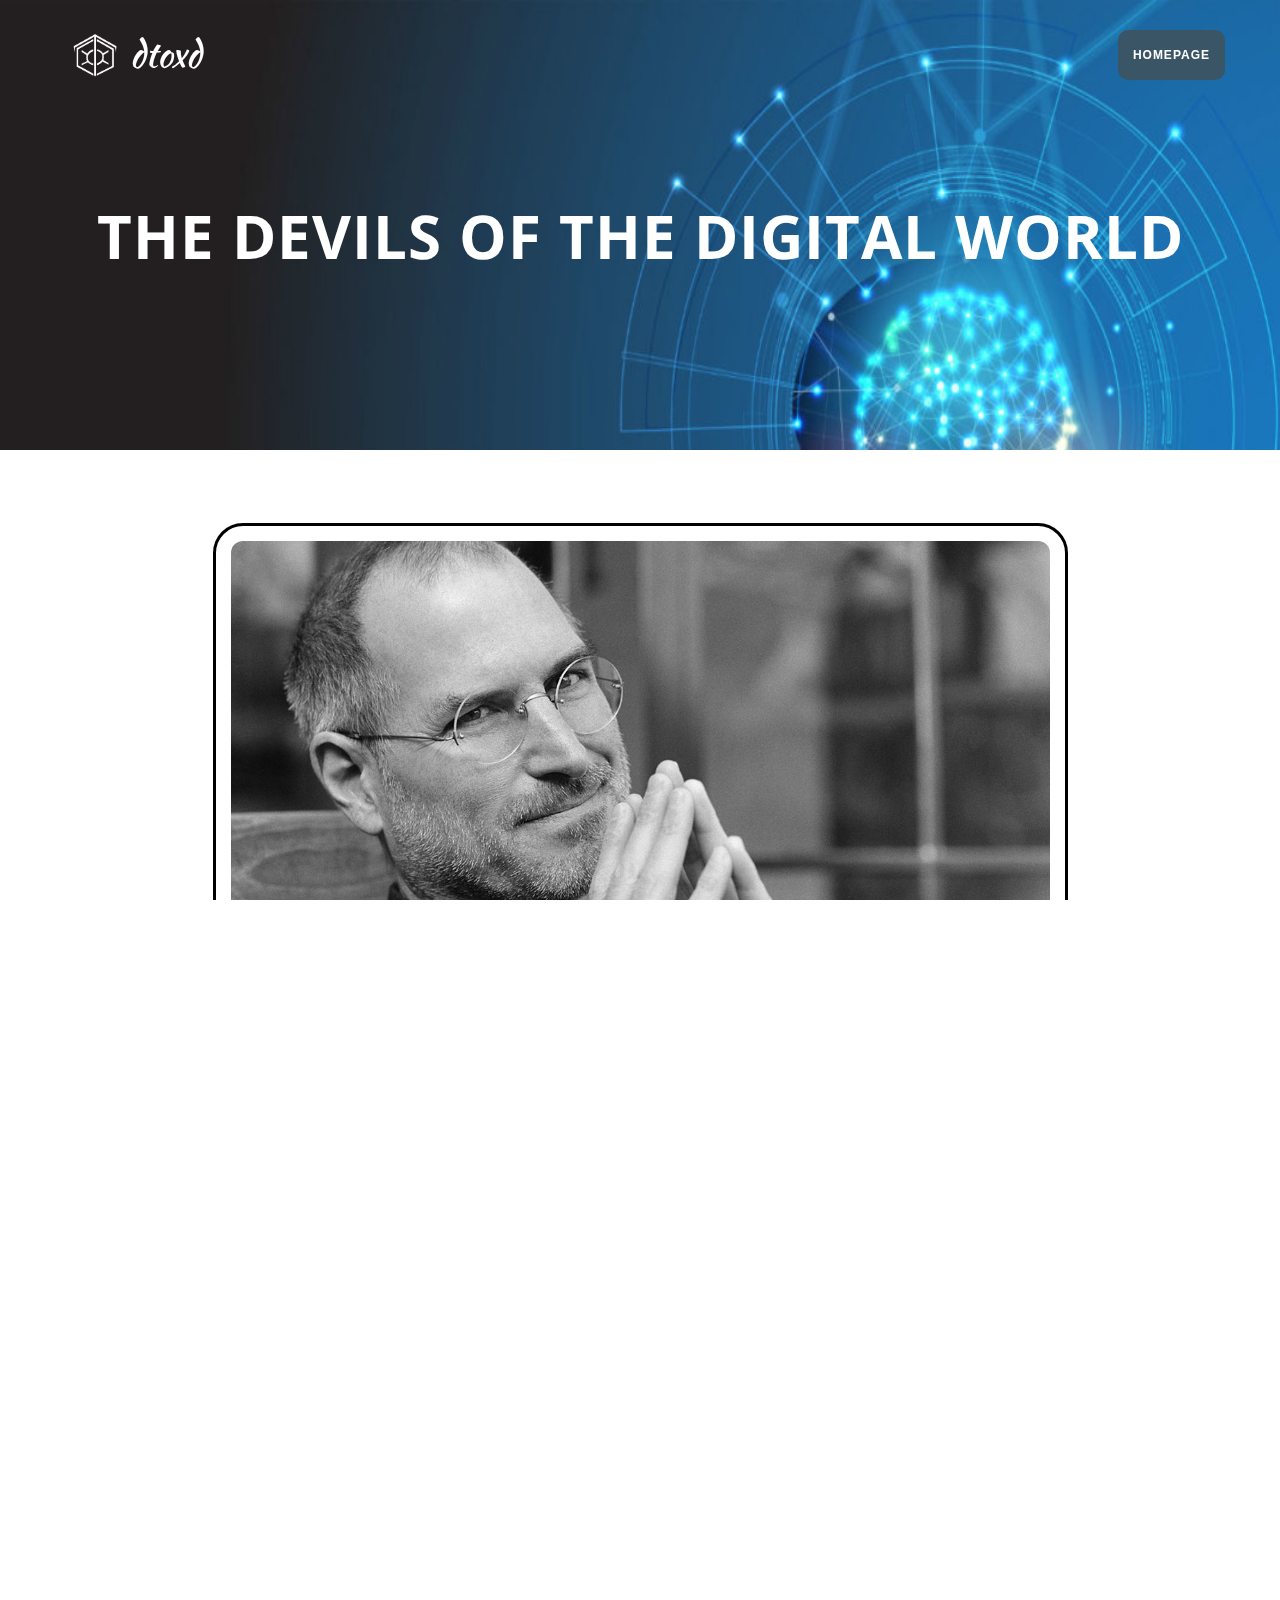
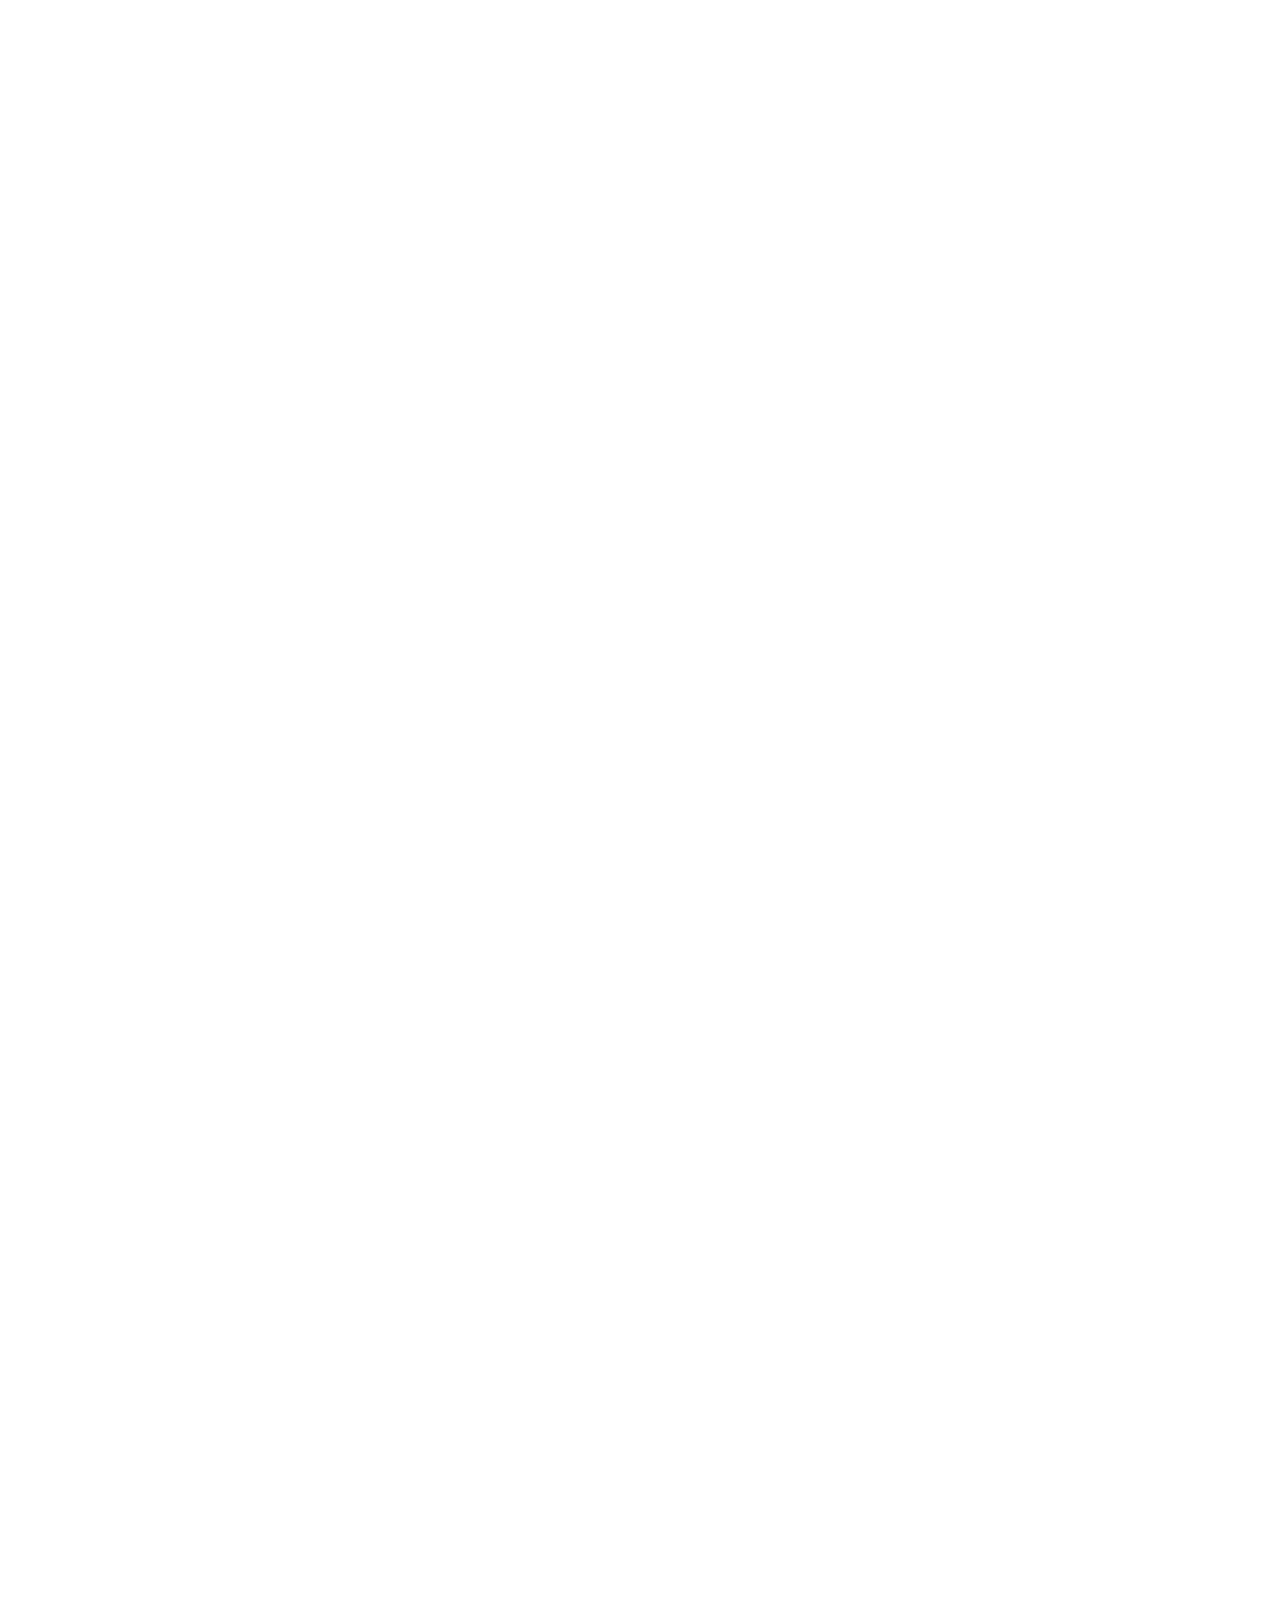
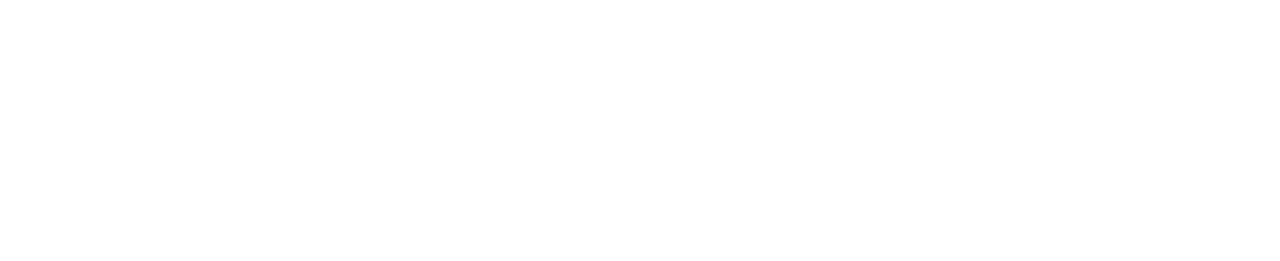
==== commit fa4bd3de: "updated index.html for conclusion" ====
--- a/blogs/index.html
+++ b/blogs/index.html
@@ -154,7 +154,7 @@
                     </p>
                 </div>
                 <div class="row">
-                    <div class="col-lg-12 col-md-12 col-sm-12 col-xs-12">
+                    <div class="col-lg-12 col-md-12 col-sm-12 col-xs-12" align="justify">
                         <div style="height: 7vh;"></div>
                         <div class="col-lg-12 col-md-12 col-sm-12 col-xs-12">
                             <p id="blog-cont" style="font-weight: bold; font-size: 22px;">1. Pornography</p>
@@ -189,13 +189,17 @@
                             <p id="blog-cont" style="font-weight: bold; font-size: 22px;">3. Graphic violence</p>
                             <p id="blog-cont" style="line-height: 1.7;">
                                 The depiction of violence in a vivid, brutal and realistic manner in visual media is known as graphic violence, where the term ‘graphic’ is used as a synonym to the word ‘explicit’. Exposure to graphic violence online is increasing as the days go by due to films, video games and other visual content that is made easily available, as well as promoted and circulated. Commonly included depictions may include murder, assault with a deadly weapon, accidents which result in death or severe injury, suicide, and torture.
-A study published in the journal Developmental Psychology, found that, out of 153 males, those who watched the most violent programmes as children were more likely 15 years later “to have pushed, grabbed, or shoved their spouses, to have responded to an insult by shoving a person” or to have been “to have been convicted of a crime” during the previous year. Girls who watched the most violent television were also more likely to commit similar acts as young women. These effects persisted after controlling for other risk factors for aggression, such as parental aggression and intellectual ability.
-Graphic violence arouses strong emotions, ranging from excitement to revulsion and even terror, depending on the mindset of the viewer and the method in which it is presented. Many believe that exposure to graphic violence leads to desensitization to committing acts of violence in person. Effects on children include reduced sensitivity toward others, being more fearful, and behaving more aggressively. In a recent study, adolescents who had high exposure to violence in online media, besides behaving more aggressively, also showed reduced levels of cognitive brain function, meaning that the parts of the brains involved in thinking, learning, reasoning, and emotional control were less active than in adolescents who had lower exposure to violence. Children and adolescents, who form a major part of the online viewing audience, are also especially vulnerable because they typically do not have the broad world view or self-soothing skills necessary to cope with the distress induced by witnessing violence and cruelty. Children also tend to exhibit long term effects into adulthood, with highly aggressive children more likely to become violent criminals. 
- 
-As the impact of the issues mentioned above is gradually being made well known to the world, a number of laws, and strategies such as censorship, have been suggested in order to minimize the effects of the evils mentioned above, in various countries. If adopted correctly, one step at a time, by every individual, one can hope to witness these ‘devils’ being banished from our digital world in the future. After all, Steve Jobs once said, “The people who are crazy enough to think they can change the world, are the ones who do.”
+                                A study published in the journal Developmental Psychology, found that, out of 153 males, those who watched the most violent programmes as children were more likely 15 years later “to have pushed, grabbed, or shoved their spouses, to have responded to an insult by shoving a person” or to have been “to have been convicted of a crime” during the previous year. Girls who watched the most violent television were also more likely to commit similar acts as young women. These effects persisted after controlling for other risk factors for aggression, such as parental aggression and intellectual ability.
+                                Graphic violence arouses strong emotions, ranging from excitement to revulsion and even terror, depending on the mindset of the viewer and the method in which it is presented. Many believe that exposure to graphic violence leads to desensitization to committing acts of violence in person. Effects on children include reduced sensitivity toward others, being more fearful, and behaving more aggressively. In a recent study, adolescents who had high exposure to violence in online media, besides behaving more aggressively, also showed reduced levels of cognitive brain function, meaning that the parts of the brains involved in thinking, learning, reasoning, and emotional control were less active than in adolescents who had lower exposure to violence. Children and adolescents, who form a major part of the online viewing audience, are also especially vulnerable because they typically do not have the broad world view or self-soothing skills necessary to cope with the distress induced by witnessing violence and cruelty. Children also tend to exhibit long term effects into adulthood, with highly aggressive children more likely to become violent criminals. 
+                             </p>
+                            <div style="height: 7vh;"></div>
+                        </div>
+                        <div class="col-lg-12 col-md-12 col-sm-12 col-xs-12">
+                        <!--  <p id="blog-cont" style="font-weight: bold; font-size: 22px;">3. Graphic violence</p> -->
+                        <p id="blog-cont" style="line-height: 1.7;">
+<b><i>As the impact of the issues mentioned above is gradually being made well known to the world, a number of laws, and strategies such as censorship, have been suggested in order to minimize the effects of the evils mentioned above, in various countries. If adopted correctly, one step at a time, by every individual, one can hope to witness these ‘devils’ being banished from our digital world in the future. After all, Steve Jobs once said, “The people who are crazy enough to think they can change the world, are the ones who do.” </i></b>
                             </p>
-                            <div style="height: 7vh;"></div>
-                        </div>
+                        </div>       
                     </div>
                 </div>
             </div>
@@ -228,4 +232,4 @@
     <script src="../js/script.js"></script>
     <script src="../js/header.js"></script>
 </body>
-</html>+</html>
--- a/css/style.css
+++ b/css/style.css
@@ -1184,6 +1184,17 @@
     font-family: 'Oswald', sans-serif;
 }
 
+/*----------------------------------------------------------*/
+/* Start NEWS Counter Section
+/*----------------------------------------------------------*/
+
+.news {
+	background-image: url(../images/news/newspaper2.jpg);
+    background-attachment: fixed;
+    background-size: cover;
+    padding-top: 120px;
+    padding-bottom: 80px;
+}
 
 
 /*-------------------------------------------------*/
@@ -2035,4 +2046,4 @@
 		width: 100%;
 		height: 100vh;
 	}
-}+}
--- a/blogs/css/blogs.css
+++ b/blogs/css/blogs.css
@@ -78,7 +78,7 @@
 	}
 }
 
-@media only screen and (max-width: 1024px) {
+@media only screen and (min-width: 1024px) {
 	#btitle {
 		text-transform: uppercase;
 		font-size: 60px;
